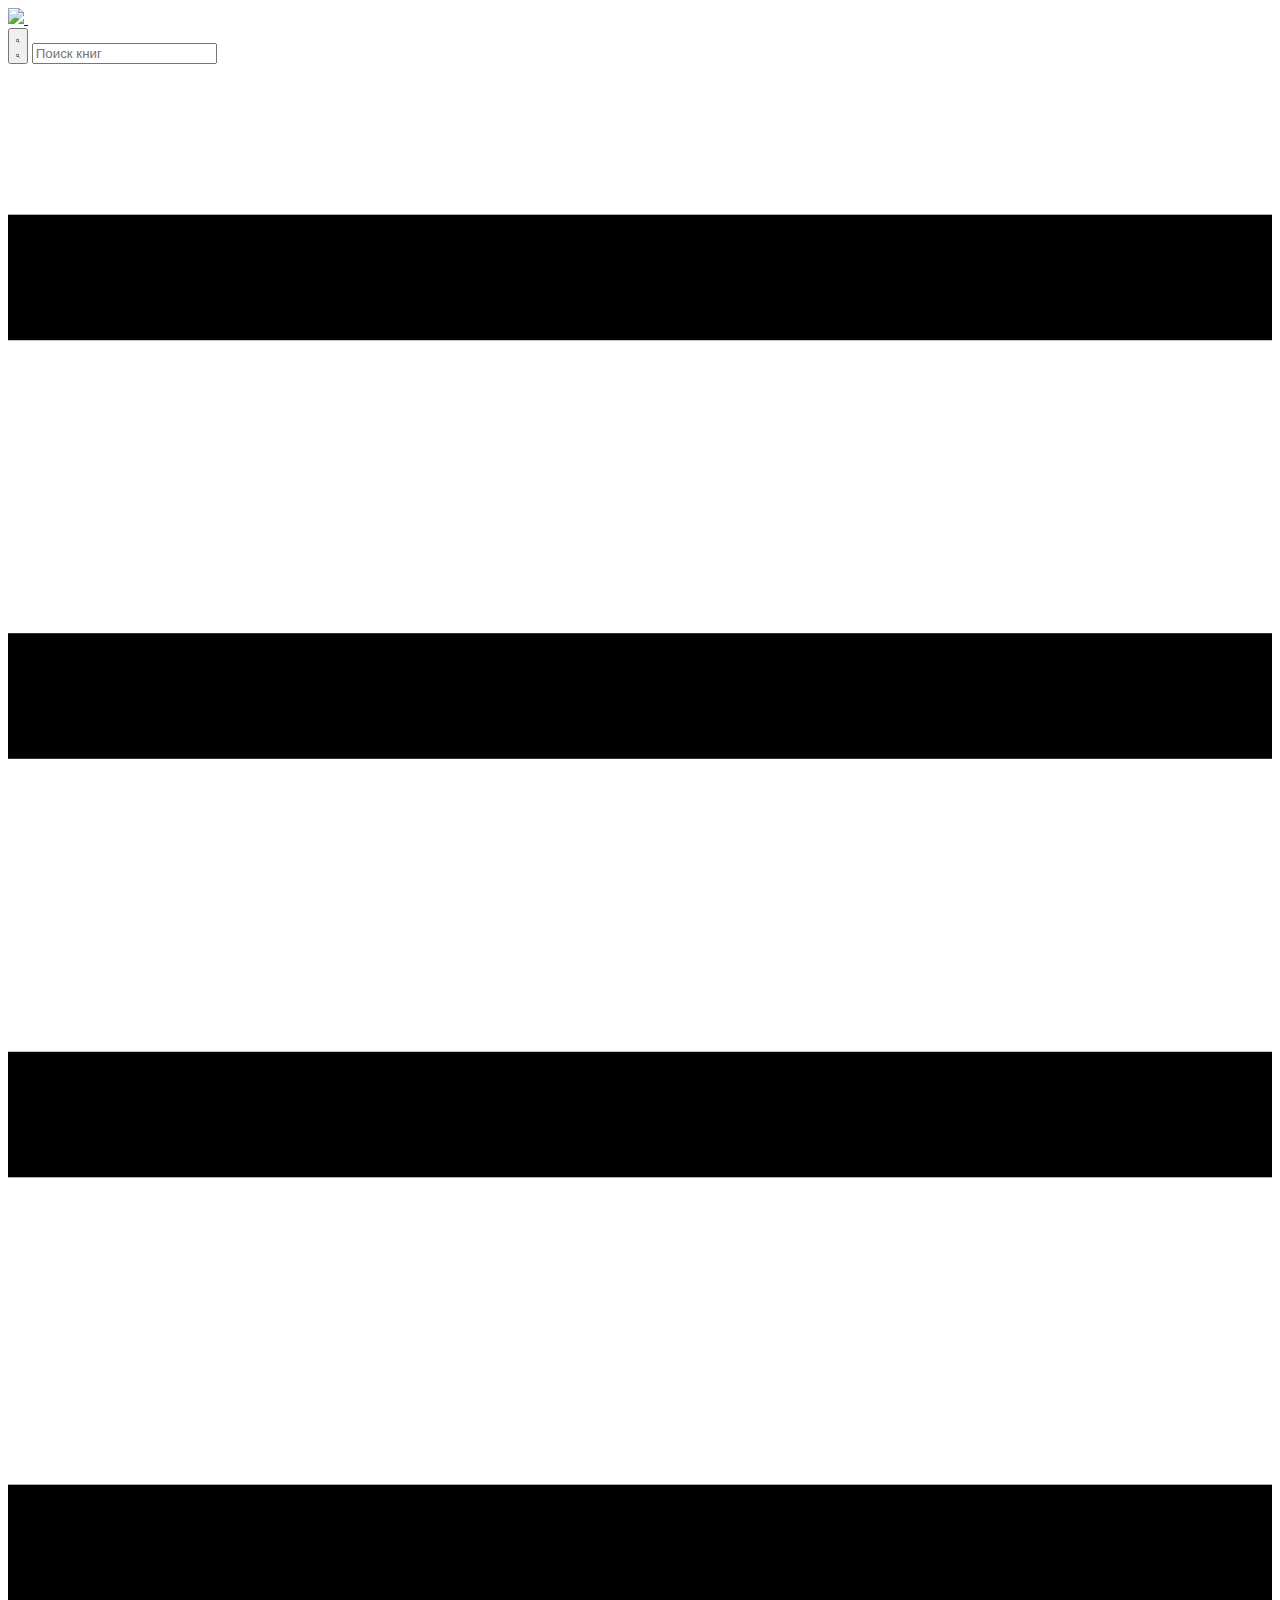
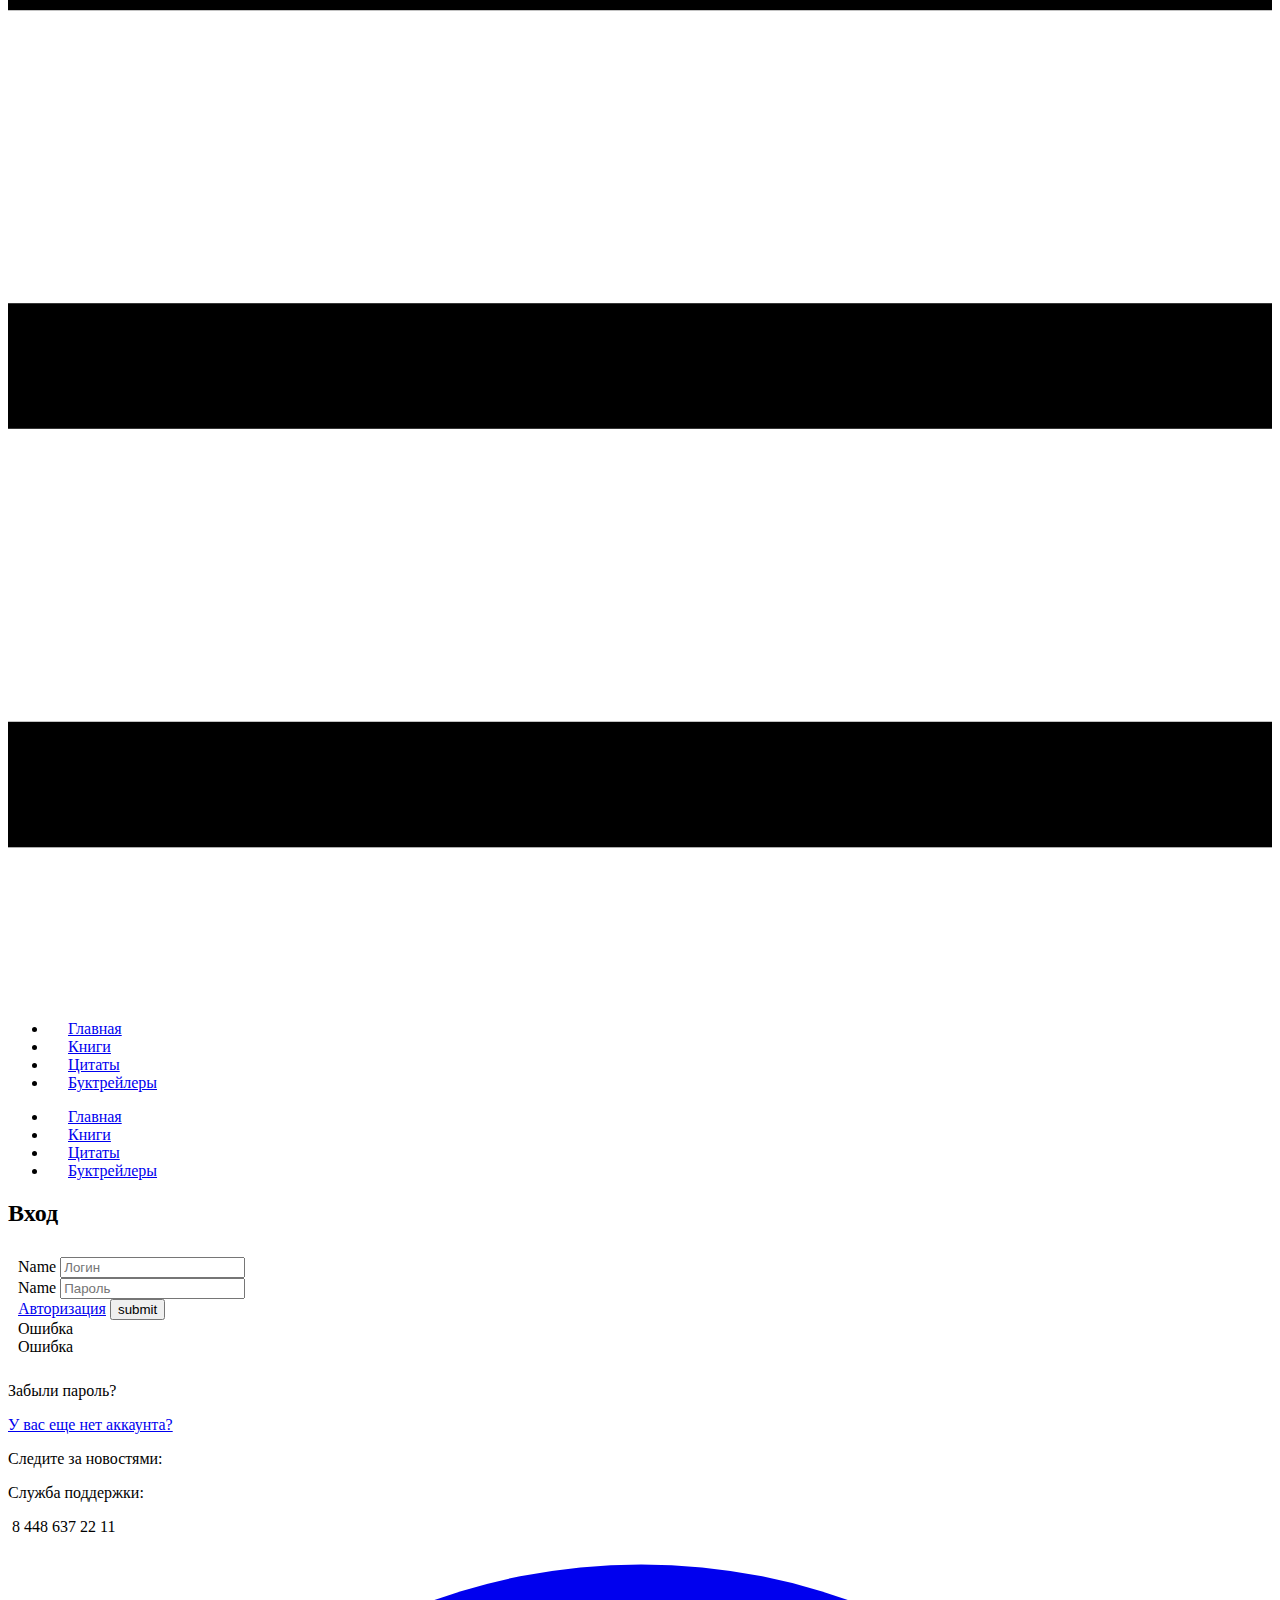
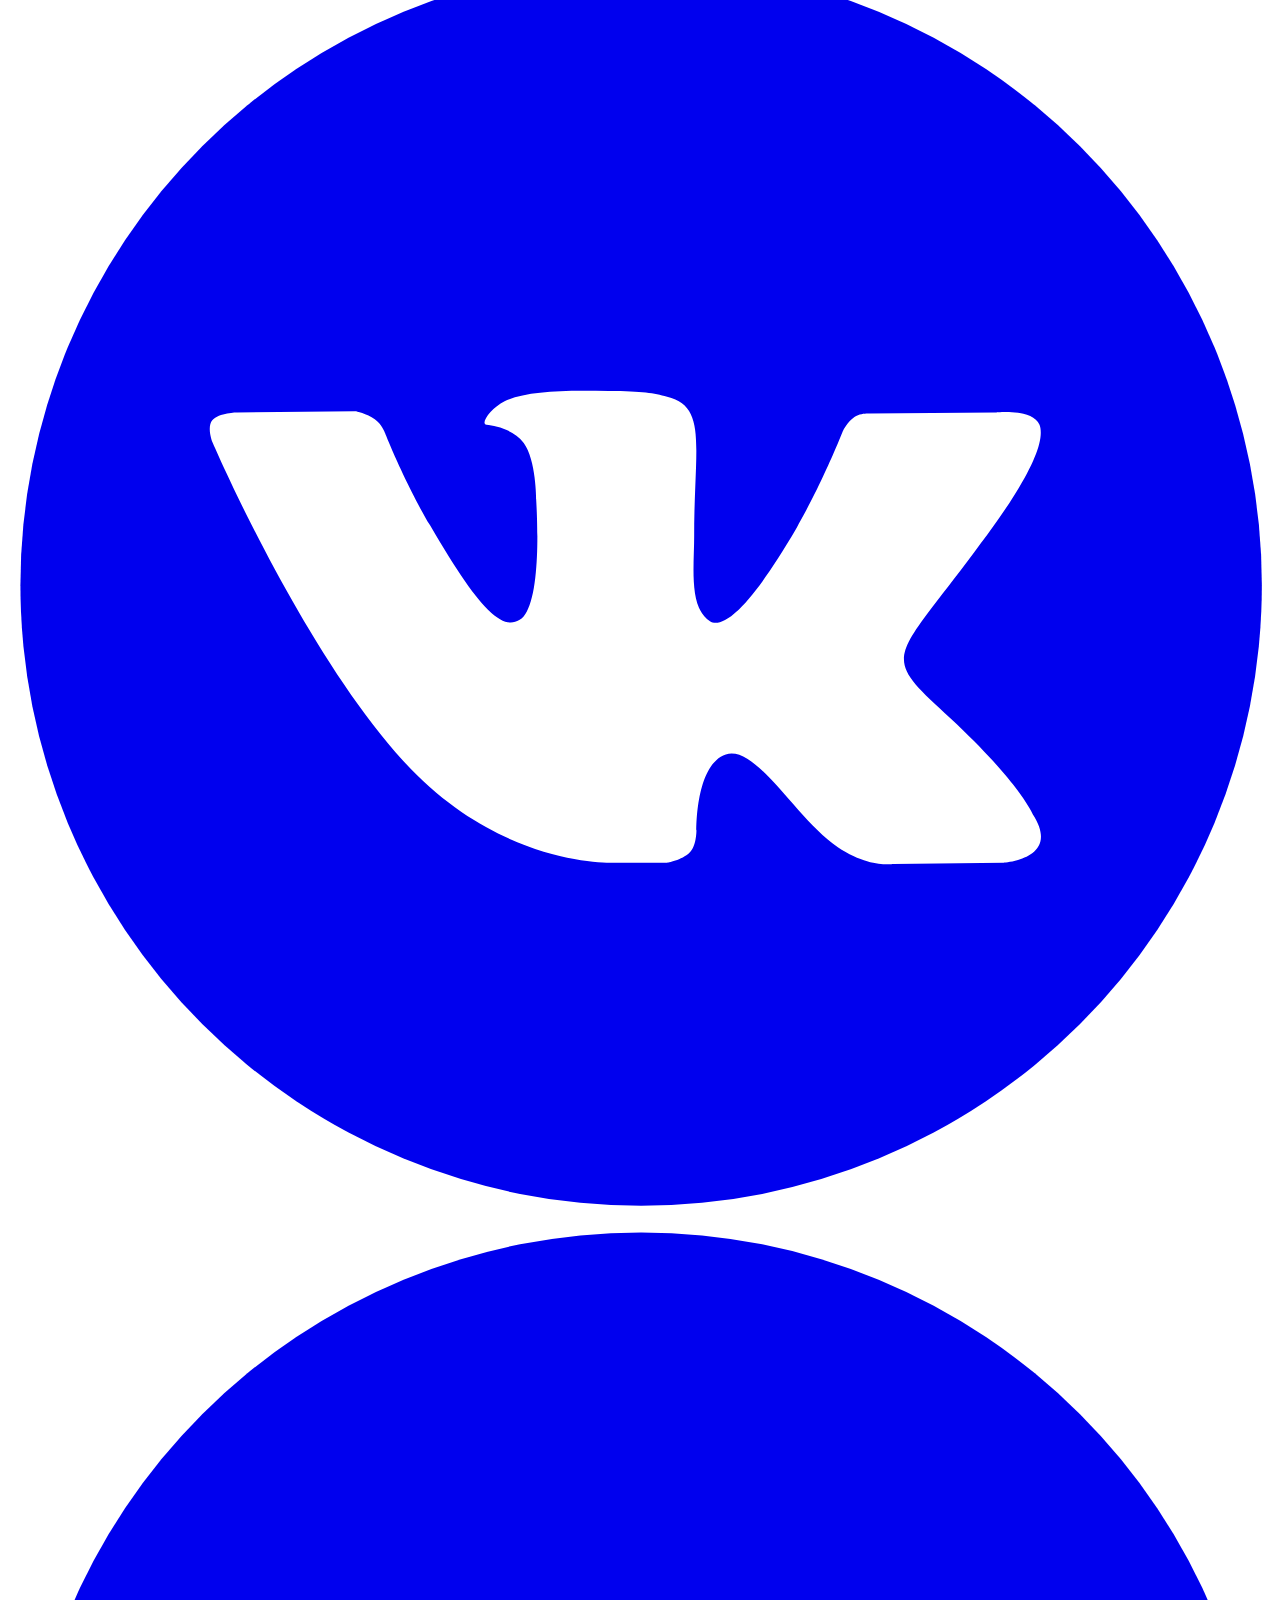
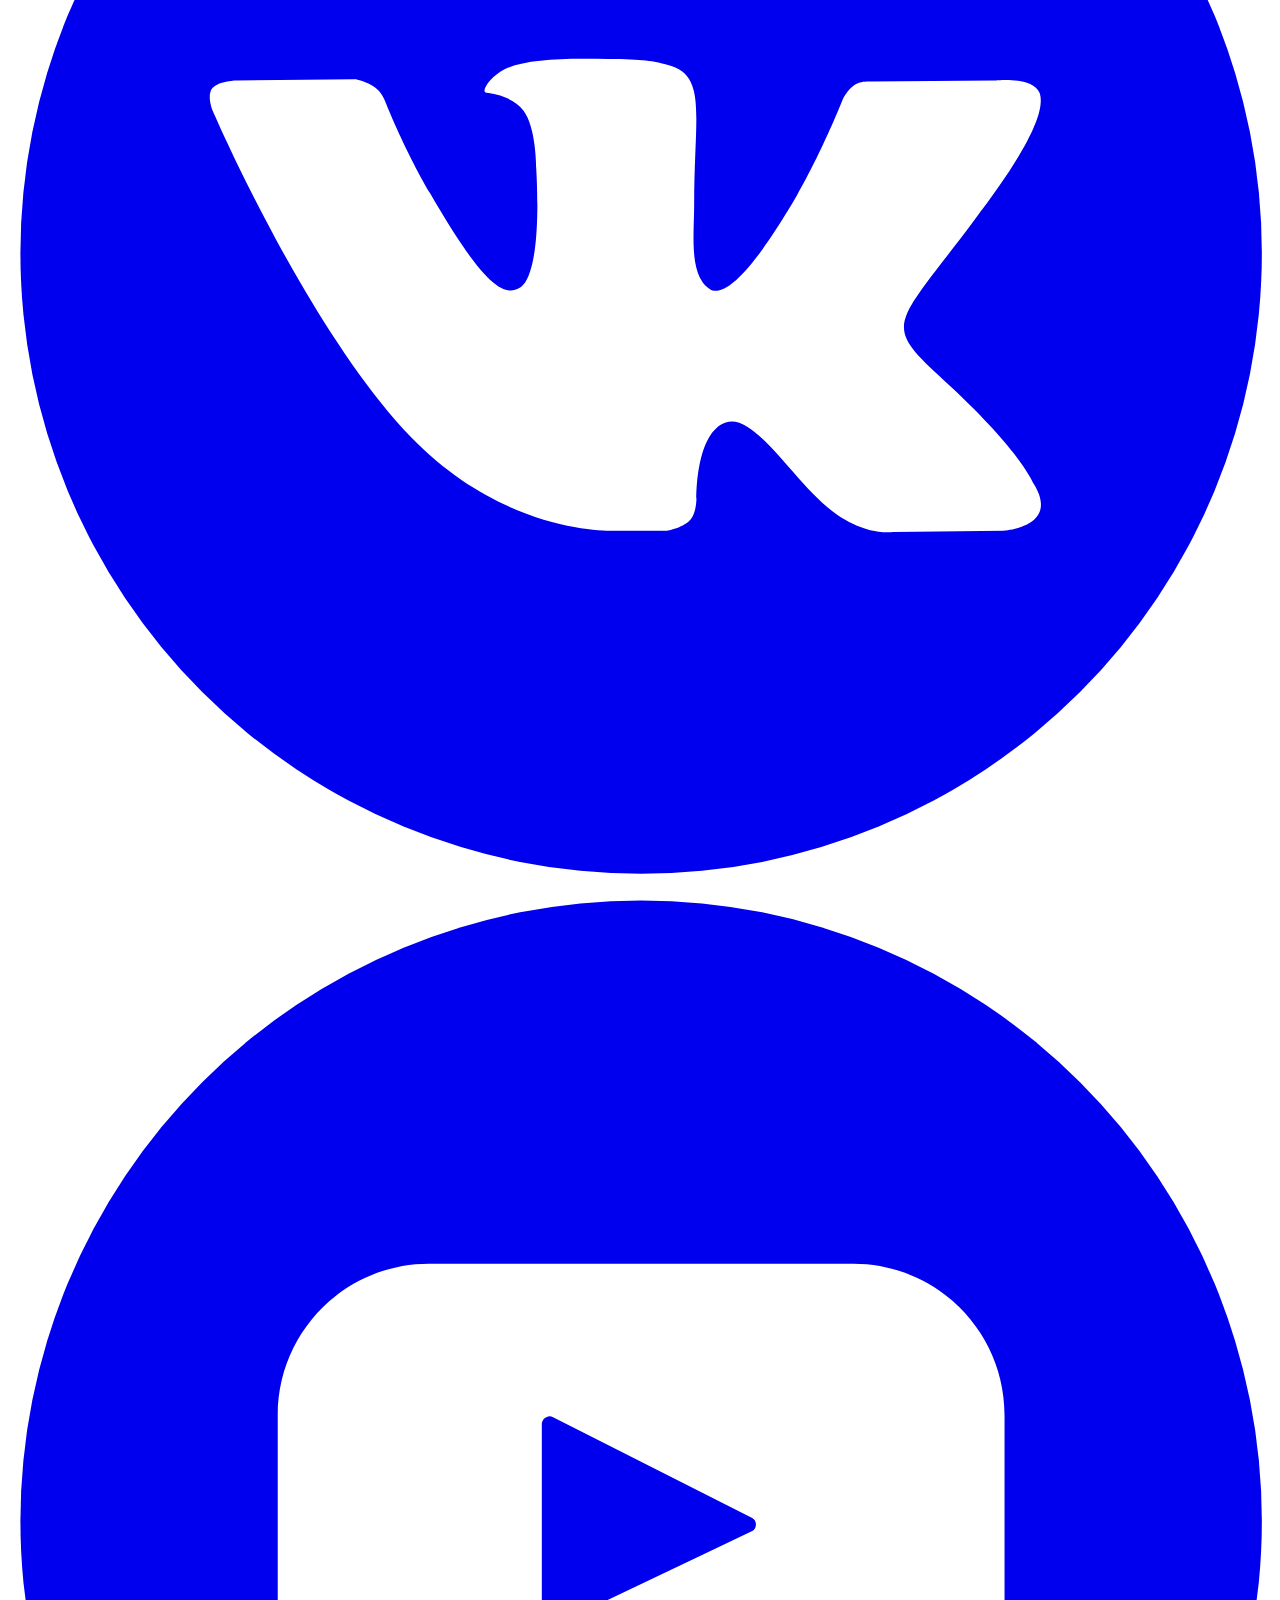
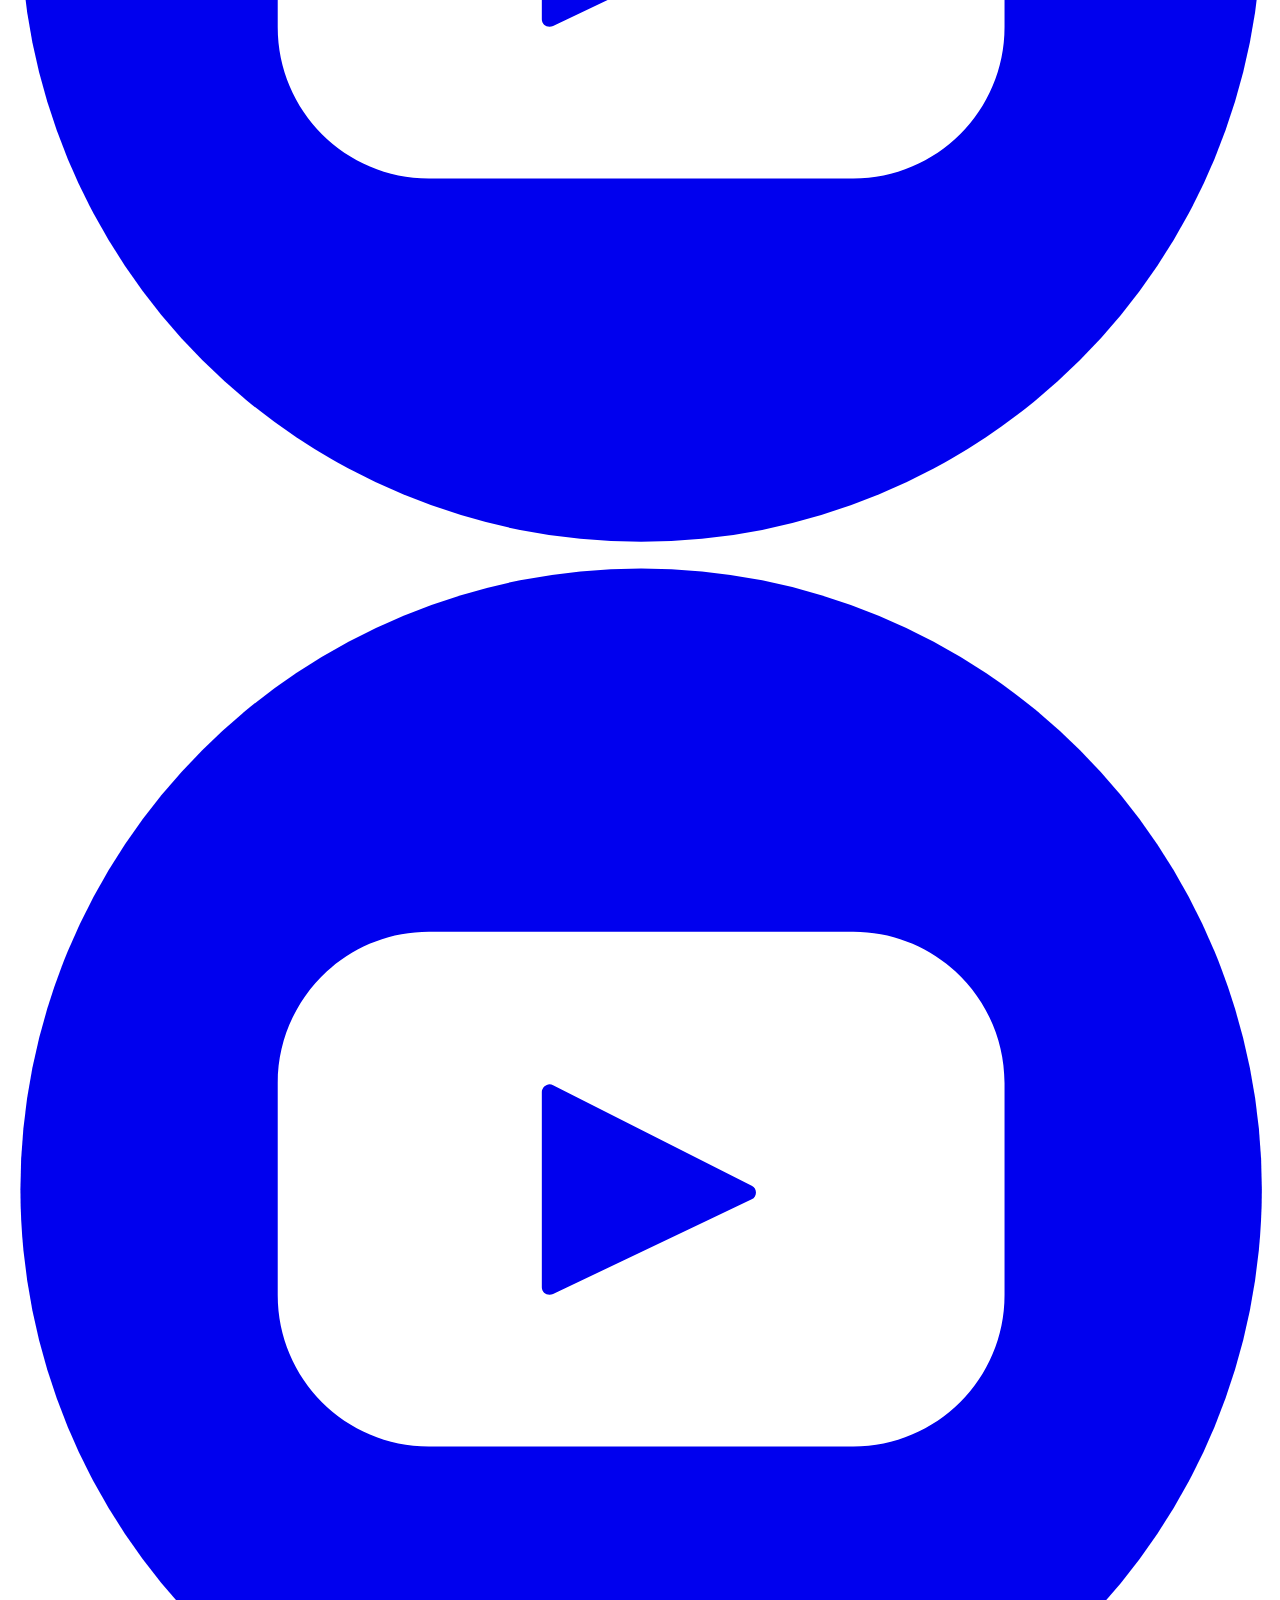
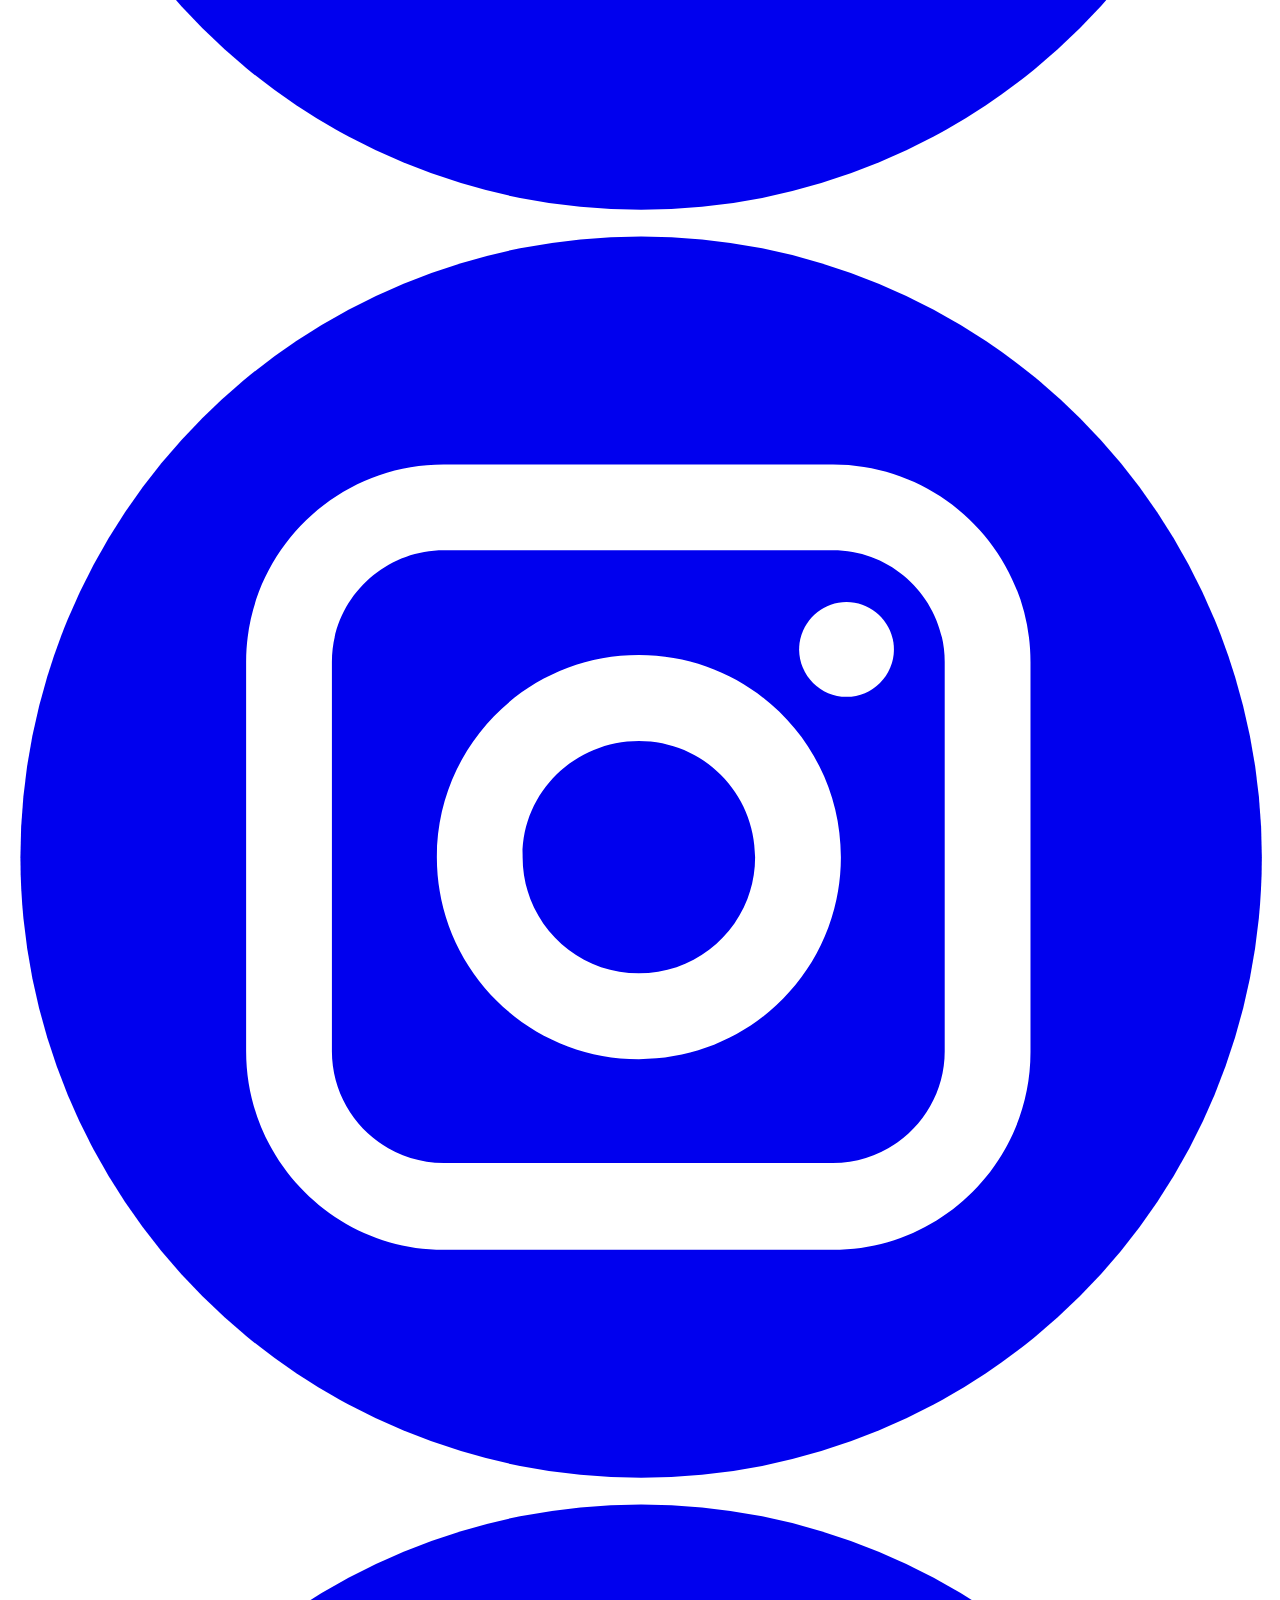
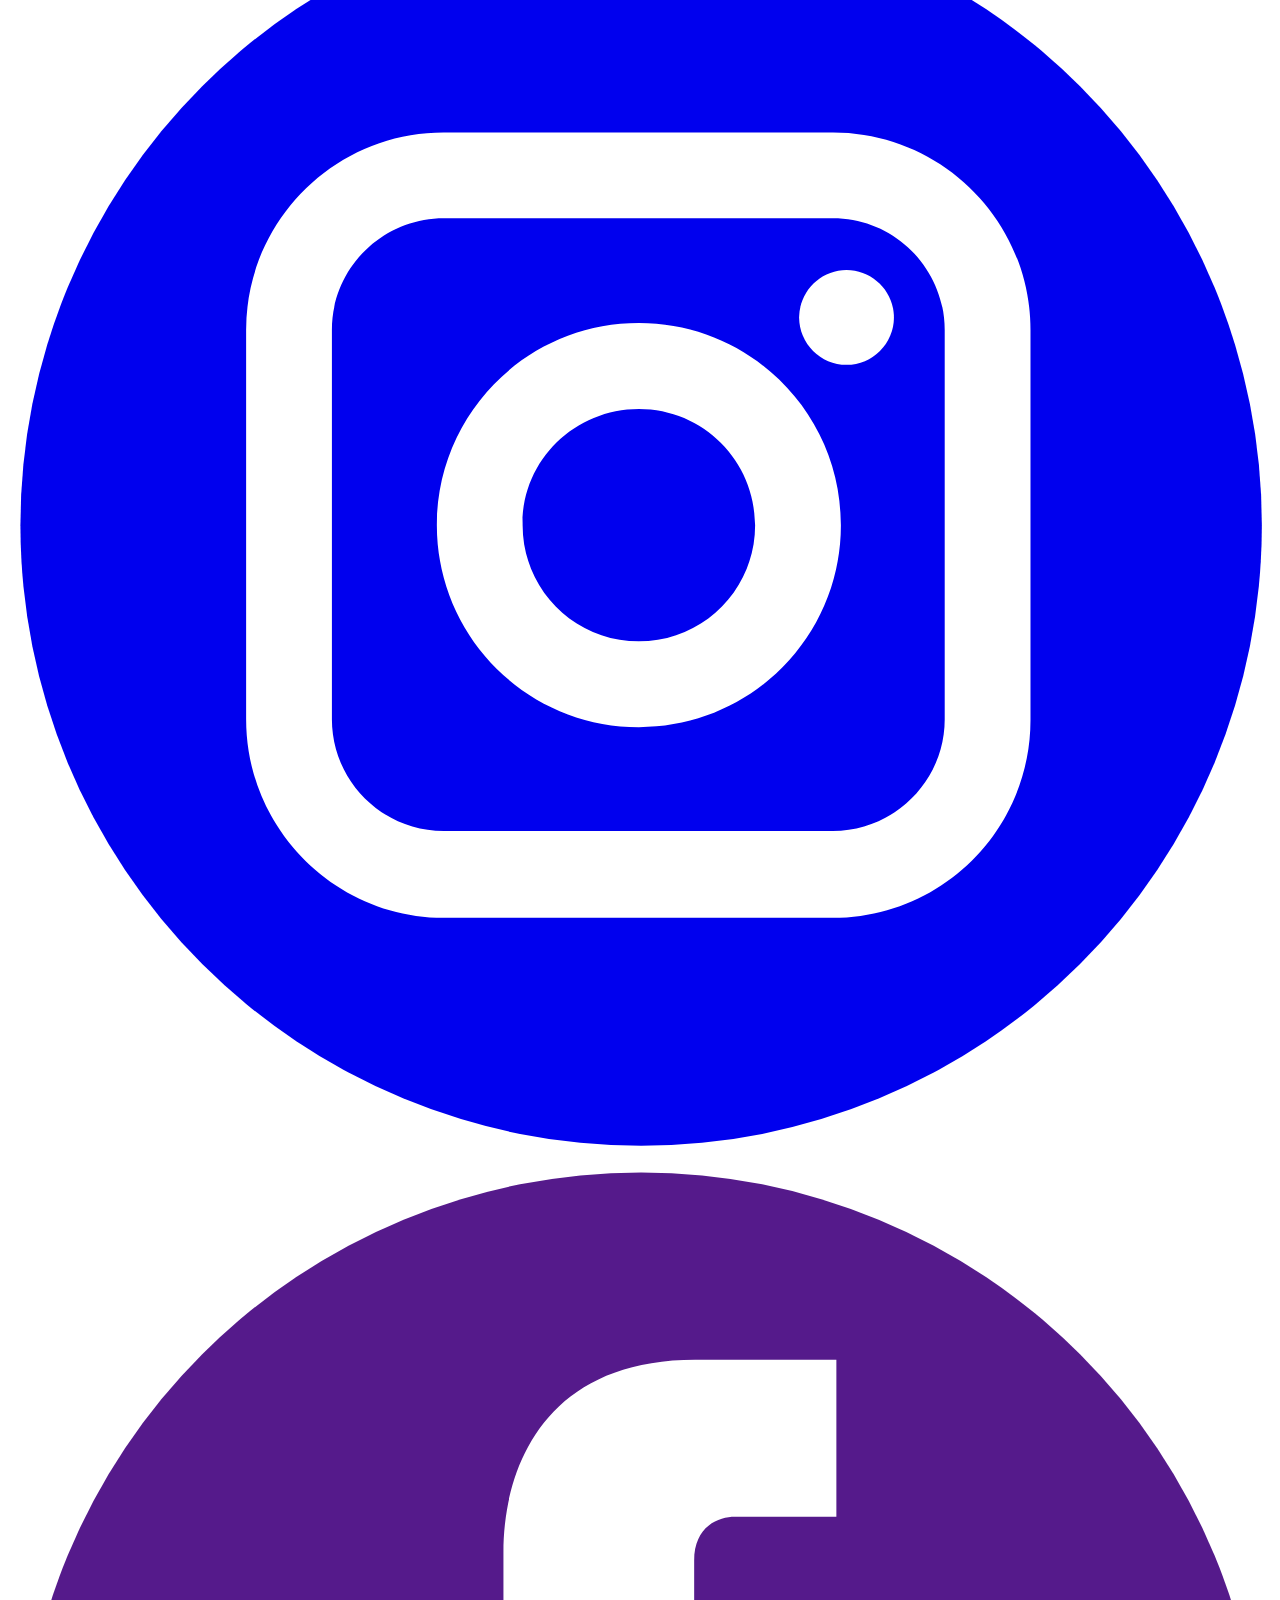
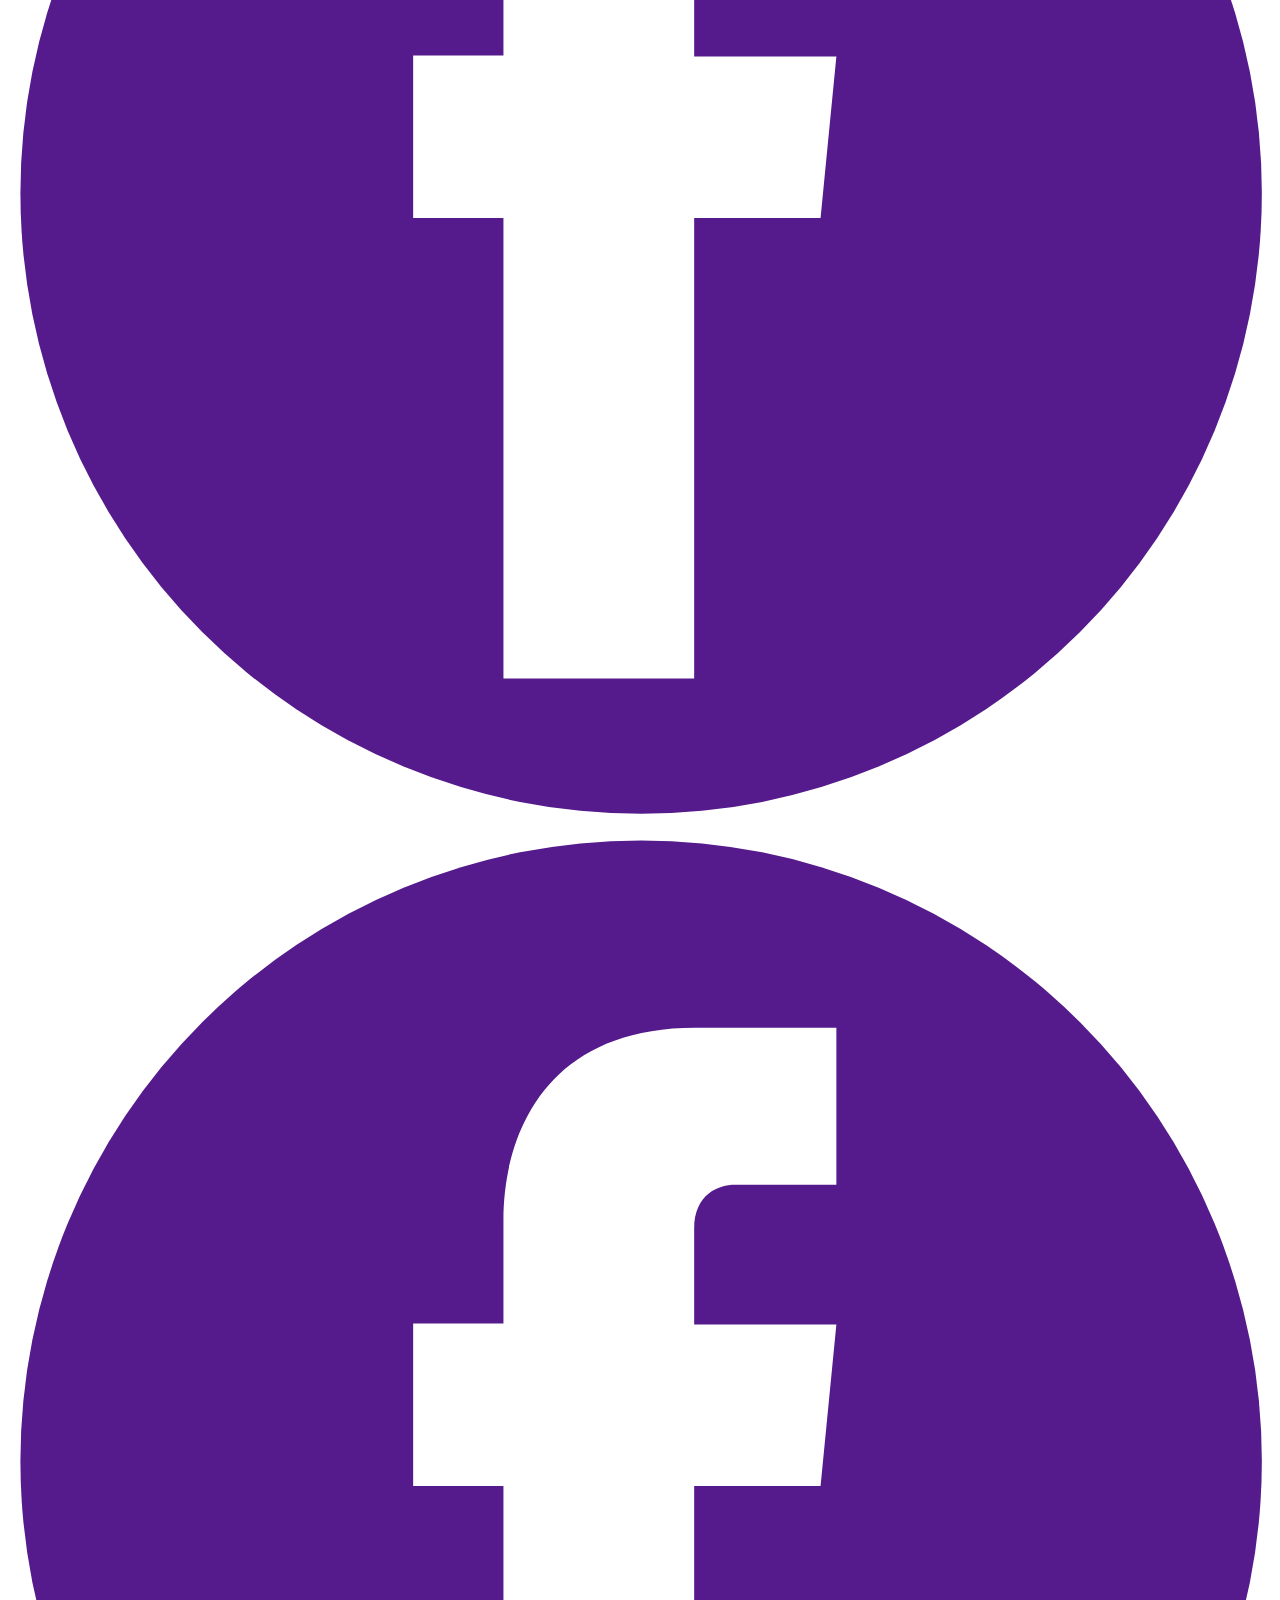
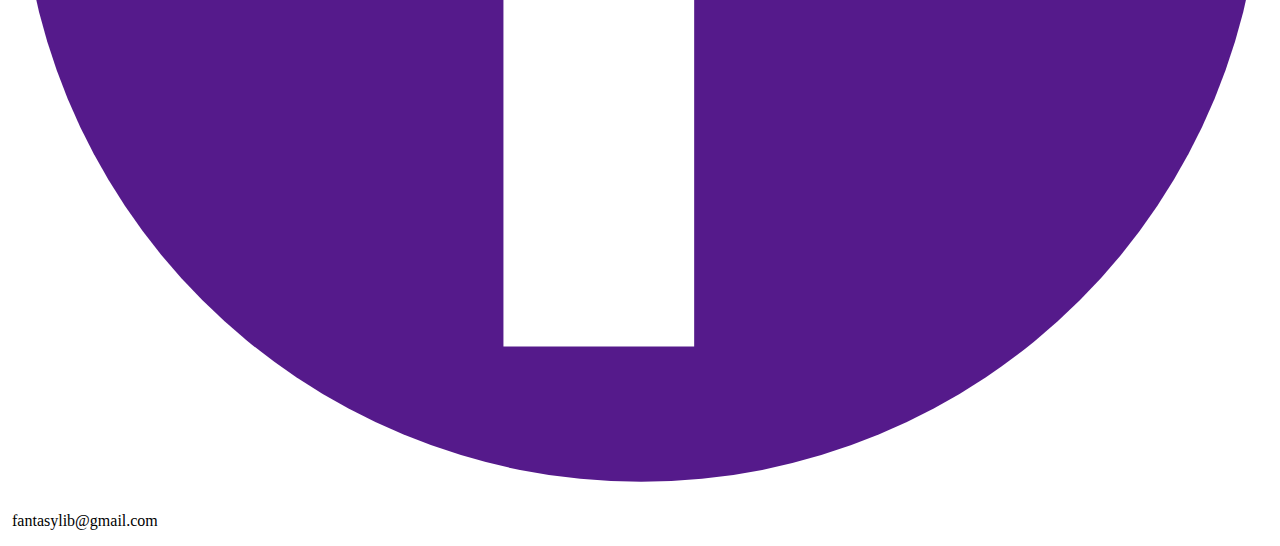
==== site/html/Авторизация.html @ d5498bc8 "Add files via upload" ====
<!DOCTYPE html>
<html style="font-size: 16px;" lang="ru-RU">
  <head>
    <meta name="viewport" content="width=device-width, initial-scale=1.0">
    <meta charset="utf-8">
    <meta name="keywords" content="Вход">
    <meta name="description" content="">
    <meta name="page_type" content="np-template-header-footer-from-plugin">
    <title>Авторизация</title>
    <link rel="stylesheet" href="nicepage.css" media="screen">
<link rel="stylesheet" href="Авторизация.css" media="screen">
    <script class="u-script" type="text/javascript" src="jquery.js" defer=""></script>
    <script class="u-script" type="text/javascript" src="nicepage.js" defer=""></script>
    <meta name="generator" content="Nicepage 4.2.6, nicepage.com">
    <link rel="icon" href="images/favicon1.ico">
    <link id="u-theme-google-font" rel="stylesheet" href="https://fonts.googleapis.com/css?family=Roboto:100,100i,300,300i,400,400i,500,500i,700,700i,900,900i|Open+Sans:300,300i,400,400i,600,600i,700,700i,800,800i">
    
    
    <script type="application/ld+json">{
		"@context": "http://schema.org",
		"@type": "Organization",
		"name": "Site1",
		"logo": "images/LOGO.png",
		"sameAs": [
				"vk.com",
				"youtube.com",
				"https://instagram.com/name"
		]
}</script>
    <meta name="theme-color" content="#478ac9">
    <meta property="og:title" content="Авторизация">
    <meta property="og:description" content="">
    <meta property="og:type" content="website">
  </head>
  <body class="u-body"><header class="u-align-center-xs u-border-1 u-border-black u-clearfix u-grey-5 u-header u-sticky u-sticky-c6a7 u-header" id="sec-0508"><div class="u-clearfix u-sheet u-sheet-1">
        <a href="index.html" data-page-id="1775828742" class="u-image u-logo u-image-1" data-image-width="2100" data-image-height="1500" title="Главная">
          <img src="images/LOGO.png" class="u-logo-image u-logo-image-1">
        </a>
        <img class="u-image u-image-default u-preserve-proportions u-image-2" src="images/user.png" alt="" data-image-width="512" data-image-height="512" data-href="Авторизация.html" data-page-id="108160890">
        <form action="#" method="get" class="u-border-1 u-border-black u-radius-21 u-search u-search-right u-search-1">
          <button class="u-search-button" type="submit">
            <span class="u-search-icon u-spacing-10 u-text-grey-40">
              <svg class="u-svg-link" preserveAspectRatio="xMidYMin slice" viewBox="0 0 56.966 56.966" style=""><use xmlns:xlink="http://www.w3.org/1999/xlink" xlink:href="#svg-b04b"></use></svg>
              <svg xmlns="http://www.w3.org/2000/svg" xmlns:xlink="http://www.w3.org/1999/xlink" version="1.1" id="svg-b04b" x="0px" y="0px" viewBox="0 0 56.966 56.966" style="enable-background:new 0 0 56.966 56.966;" xml:space="preserve" class="u-svg-content"><path d="M55.146,51.887L41.588,37.786c3.486-4.144,5.396-9.358,5.396-14.786c0-12.682-10.318-23-23-23s-23,10.318-23,23  s10.318,23,23,23c4.761,0,9.298-1.436,13.177-4.162l13.661,14.208c0.571,0.593,1.339,0.92,2.162,0.92  c0.779,0,1.518-0.297,2.079-0.837C56.255,54.982,56.293,53.08,55.146,51.887z M23.984,6c9.374,0,17,7.626,17,17s-7.626,17-17,17  s-17-7.626-17-17S14.61,6,23.984,6z"></path><g></g><g></g><g></g><g></g><g></g><g></g><g></g><g></g><g></g><g></g><g></g><g></g><g></g><g></g><g></g></svg>
            </span>
          </button>
          <input class="u-search-input" type="search" name="search" value="" placeholder="Поиск книг">
        </form>
        <nav class="u-align-center u-menu u-menu-dropdown u-nav-spacing-25 u-offcanvas u-menu-1">
          <div class="menu-collapse">
            <a class="u-button-style u-custom-text-active-color u-custom-text-hover-color u-nav-link" href="#" style="padding: 4px 0px; font-size: calc(1em + 8px);">
              <svg class="u-svg-link" preserveAspectRatio="xMidYMin slice" viewBox="0 0 302 302" style=""><use xmlns:xlink="http://www.w3.org/1999/xlink" xlink:href="#svg-7b92"></use></svg>
              <svg xmlns="http://www.w3.org/2000/svg" xmlns:xlink="http://www.w3.org/1999/xlink" version="1.1" id="svg-7b92" x="0px" y="0px" viewBox="0 0 302 302" style="enable-background:new 0 0 302 302;" xml:space="preserve" class="u-svg-content"><g><rect y="36" width="302" height="30"></rect><rect y="236" width="302" height="30"></rect><rect y="136" width="302" height="30"></rect>
</g><g></g><g></g><g></g><g></g><g></g><g></g><g></g><g></g><g></g><g></g><g></g><g></g><g></g><g></g><g></g></svg>
            </a>
          </div>
          <div class="u-custom-menu u-nav-container">
            <ul class="u-custom-font u-heading-font u-nav u-unstyled u-nav-1"><li class="u-nav-item"><a class="u-button-style u-nav-link u-text-active-grey-50 u-text-hover-black" href="index.html" style="padding: 10px 20px;">Главная</a>
</li><li class="u-nav-item"><a class="u-button-style u-nav-link u-text-active-grey-50 u-text-hover-black" href="Книги.html" style="padding: 10px 20px;">Книги</a>
</li><li class="u-nav-item"><a class="u-button-style u-nav-link u-text-active-grey-50 u-text-hover-black" href="Цитаты.html" style="padding: 10px 20px;">Цитаты</a>
</li><li class="u-nav-item"><a class="u-button-style u-nav-link u-text-active-grey-50 u-text-hover-black" href="Буктрейлеры.html" style="padding: 10px 20px;">Буктрейлеры</a>
</li></ul>
          </div>
          <div class="u-custom-menu u-nav-container-collapse">
            <div class="u-align-center u-black u-container-style u-inner-container-layout u-opacity u-opacity-95 u-sidenav">
              <div class="u-inner-container-layout u-sidenav-overflow">
                <div class="u-menu-close"></div>
                <ul class="u-align-center u-nav u-popupmenu-items u-unstyled u-nav-2"><li class="u-nav-item"><a class="u-button-style u-nav-link" href="index.html" style="padding: 10px 20px;">Главная</a>
</li><li class="u-nav-item"><a class="u-button-style u-nav-link" href="Книги.html" style="padding: 10px 20px;">Книги</a>
</li><li class="u-nav-item"><a class="u-button-style u-nav-link" href="Цитаты.html" style="padding: 10px 20px;">Цитаты</a>
</li><li class="u-nav-item"><a class="u-button-style u-nav-link" href="Буктрейлеры.html" style="padding: 10px 20px;">Буктрейлеры</a>
</li></ul>
              </div>
            </div>
            <div class="u-black u-menu-overlay u-opacity u-opacity-70"></div>
          </div>
        </nav>
      </div></header>
    <section class="u-align-center u-clearfix u-white u-section-1" id="sec-eff6">
      <div class="u-clearfix u-sheet u-valign-middle u-sheet-1">
        <h2 class="u-text u-text-default u-text-1">Вход</h2>
        <div class="u-form u-form-1">
          <form action="#" method="POST" class="u-clearfix u-form-spacing-20 u-form-vertical u-inner-form" style="padding: 10px" source="custom" name="form">
            <div class="u-form-group u-form-name">
              <label for="name-3b9a" class="u-form-control-hidden u-label u-label-1">Name</label>
              <input type="text" placeholder="Логин" id="name-3b9a" name="name" class="u-border-2 u-border-black u-border-no-left u-border-no-right u-border-no-top u-input u-input-rectangle u-white u-input-1" required="">
            </div>
            <div class="u-form-group u-form-name">
              <label for="name-3b9a" class="u-form-control-hidden u-label u-label-1">Name</label>
              <input type="text" placeholder="Пароль" id="name-3b9a" name="name" class="u-border-2 u-border-black u-border-no-left u-border-no-right u-border-no-top u-input u-input-rectangle u-white u-input-1" required="">
            </div>
            <div class="u-align-left u-form-group u-form-submit">
              <a href="#" class="u-border-2 u-border-black u-border-hover-black u-btn u-btn-round u-btn-submit u-button-style u-none u-radius-9 u-text-black u-text-hover-black u-btn-1">Авторизация</a>
              <input type="submit" value="submit" class="u-form-control-hidden">
            </div>
            <div class="u-form-send-message u-form-send-success">Ошибка</div>
            <div class="u-form-send-error u-form-send-message">Ошибка</div>
            <input type="hidden" value="" name="recaptchaResponse">
          </form>
        </div>
        <p class="u-text u-text-default u-text-2">Забыли пароль?</p>
        <p class="u-text u-text-default u-text-3">
          <a class="u-active-none u-border-none u-btn u-button-link u-button-style u-hover-none u-none u-text-body-color u-btn-2" href="Регистрация.html" data-page-id="82375061">У вас еще нет аккаунта?</a>
        </p>
      </div>
    </section>
    
    
    <footer class="u-align-center u-border-1 u-border-black u-clearfix u-footer u-grey-5 u-footer" id="sec-99ae"><div class="u-clearfix u-sheet u-sheet-1">
        <p class="u-small-text u-text u-text-variant u-text-1">Следите за новостями:</p>
        <p class="u-small-text u-text u-text-variant u-text-2">Служба поддержки:</p>
        <p class="u-small-text u-text u-text-variant u-text-3"><span class="u-file-icon u-icon u-text-black"><img src="images/4.png" alt=""></span>&nbsp;8 448 637 22 11
        </p>
        <div class="u-social-icons u-spacing-10 u-social-icons-1">
          <a class="u-social-url" target="_blank" data-type="VK" title="VK" href="vk.com"><span class="u-icon u-social-icon u-social-vk u-icon-2"><svg class="u-svg-link" preserveAspectRatio="xMidYMin slice" viewBox="0 0 112 112" style=""><use xmlns:xlink="http://www.w3.org/1999/xlink" xlink:href="#svg-324f"></use></svg><svg class="u-svg-content" viewBox="0 0 112 112" x="0" y="0" id="svg-324f"><circle fill="currentColor" class="st0" cx="56.1" cy="56.1" r="55"></circle><path fill="#FFFFFF" d="M88.2,80.7l-9.8,0.1c0,0-2.1,0.4-4.9-1.5c-3.7-2.5-7.2-9.1-9.9-8.2C60.9,72,61,77.9,61,77.9s0,1.3-0.6,1.9
            c-0.7,0.7-2,0.9-2,0.9H54c0,0-9.7,0.6-18.3-8.3c-9.3-9.7-17.6-29-17.6-29s-0.5-1.3,0-1.9c0.6-0.7,2.2-0.7,2.2-0.7l10.5-0.1
            c0,0,1,0.2,1.7,0.7c0.6,0.4,0.9,1.2,0.9,1.2s1.7,4.3,4,8.2c4.4,7.6,6.4,9.3,7.9,8.4c2.2-1.2,1.5-10.7,1.5-10.7s0-3.5-1.1-5
            c-0.9-1.2-2.5-1.5-3.3-1.6c-0.6-0.1,0.4-1.5,1.6-2.1c1.9-0.9,5.2-1,9.2-0.9c3.1,0,4,0.2,5.2,0.5c3.6,0.9,2.4,4.3,2.4,12.4
            c0,2.6-0.5,6.3,1.4,7.5c0.8,0.5,2.8,0.1,7.7-8.3c2.3-4,4.1-8.6,4.1-8.6s0.4-0.8,1-1.2s1.4-0.3,1.4-0.3l11.1-0.1c0,0,3.3-0.4,3.9,1.1
            c0.6,1.6-1.2,5.3-5.8,11.3c-7.4,9.9-8.3,9-2.1,14.7c5.9,5.5,7.1,8.1,7.3,8.5C93.4,80.4,88.2,80.7,88.2,80.7z"></path></svg></span>
          </a>
          <a class="u-social-url" target="_blank" data-type="YouTube" title="YouTube" href="youtube.com"><span class="u-icon u-social-icon u-social-youtube u-icon-3"><svg class="u-svg-link" preserveAspectRatio="xMidYMin slice" viewBox="0 0 112 112" style=""><use xmlns:xlink="http://www.w3.org/1999/xlink" xlink:href="#svg-bf79"></use></svg><svg class="u-svg-content" viewBox="0 0 112 112" x="0" y="0" id="svg-bf79"><circle fill="currentColor" cx="56.1" cy="56.1" r="55"></circle><path fill="#FFFFFF" d="M74.9,33.3H37.3c-7.4,0-13.4,6-13.4,13.4v18.8c0,7.4,6,13.4,13.4,13.4h37.6c7.4,0,13.4-6,13.4-13.4V46.7 C88.3,39.3,82.3,33.3,74.9,33.3L74.9,33.3z M65.9,57l-17.6,8.4c-0.5,0.2-1-0.1-1-0.6V47.5c0-0.5,0.6-0.9,1-0.6l17.6,8.9 C66.4,56,66.4,56.8,65.9,57L65.9,57z"></path></svg></span>
          </a>
          <a class="u-social-url" title="instagram" target="_blank" href="https://instagram.com/name"><span class="u-icon u-social-icon u-social-instagram u-icon-4"><svg class="u-svg-link" preserveAspectRatio="xMidYMin slice" viewBox="0 0 112 112" style=""><use xmlns:xlink="http://www.w3.org/1999/xlink" xlink:href="#svg-da2d"></use></svg><svg class="u-svg-content" viewBox="0 0 112 112" x="0" y="0" id="svg-da2d"><circle fill="currentColor" cx="56.1" cy="56.1" r="55"></circle><path fill="#FFFFFF" d="M55.9,38.2c-9.9,0-17.9,8-17.9,17.9C38,66,46,74,55.9,74c9.9,0,17.9-8,17.9-17.9C73.8,46.2,65.8,38.2,55.9,38.2
z M55.9,66.4c-5.7,0-10.3-4.6-10.3-10.3c-0.1-5.7,4.6-10.3,10.3-10.3c5.7,0,10.3,4.6,10.3,10.3C66.2,61.8,61.6,66.4,55.9,66.4z"></path><path fill="#FFFFFF" d="M74.3,33.5c-2.3,0-4.2,1.9-4.2,4.2s1.9,4.2,4.2,4.2s4.2-1.9,4.2-4.2S76.6,33.5,74.3,33.5z"></path><path fill="#FFFFFF" d="M73.1,21.3H38.6c-9.7,0-17.5,7.9-17.5,17.5v34.5c0,9.7,7.9,17.6,17.5,17.6h34.5c9.7,0,17.5-7.9,17.5-17.5V38.8
C90.6,29.1,82.7,21.3,73.1,21.3z M83,73.3c0,5.5-4.5,9.9-9.9,9.9H38.6c-5.5,0-9.9-4.5-9.9-9.9V38.8c0-5.5,4.5-9.9,9.9-9.9h34.5
c5.5,0,9.9,4.5,9.9,9.9V73.3z"></path></svg></span>
          </a>
          <a class="u-social-url" target="_blank" data-type="Facebook" title="Facebook" href=""><span class="u-icon u-social-facebook u-social-icon u-icon-5"><svg class="u-svg-link" preserveAspectRatio="xMidYMin slice" viewBox="0 0 112 112" style=""><use xmlns:xlink="http://www.w3.org/1999/xlink" xlink:href="#svg-9c53"></use></svg><svg class="u-svg-content" viewBox="0 0 112 112" x="0" y="0" id="svg-9c53"><circle fill="currentColor" cx="56.1" cy="56.1" r="55"></circle><path fill="#FFFFFF" d="M73.5,31.6h-9.1c-1.4,0-3.6,0.8-3.6,3.9v8.5h12.6L72,58.3H60.8v40.8H43.9V58.3h-8V43.9h8v-9.2
            c0-6.7,3.1-17,17-17h12.5v13.9H73.5z"></path></svg></span>
          </a>
        </div>
        <p class="u-small-text u-text u-text-variant u-text-4"><span class="u-file-icon u-icon u-icon-6"><img src="images/95645.png" alt=""></span>&nbsp;fantasylib@gmail.com
        </p>
      </div></footer>
  </body>
</html>
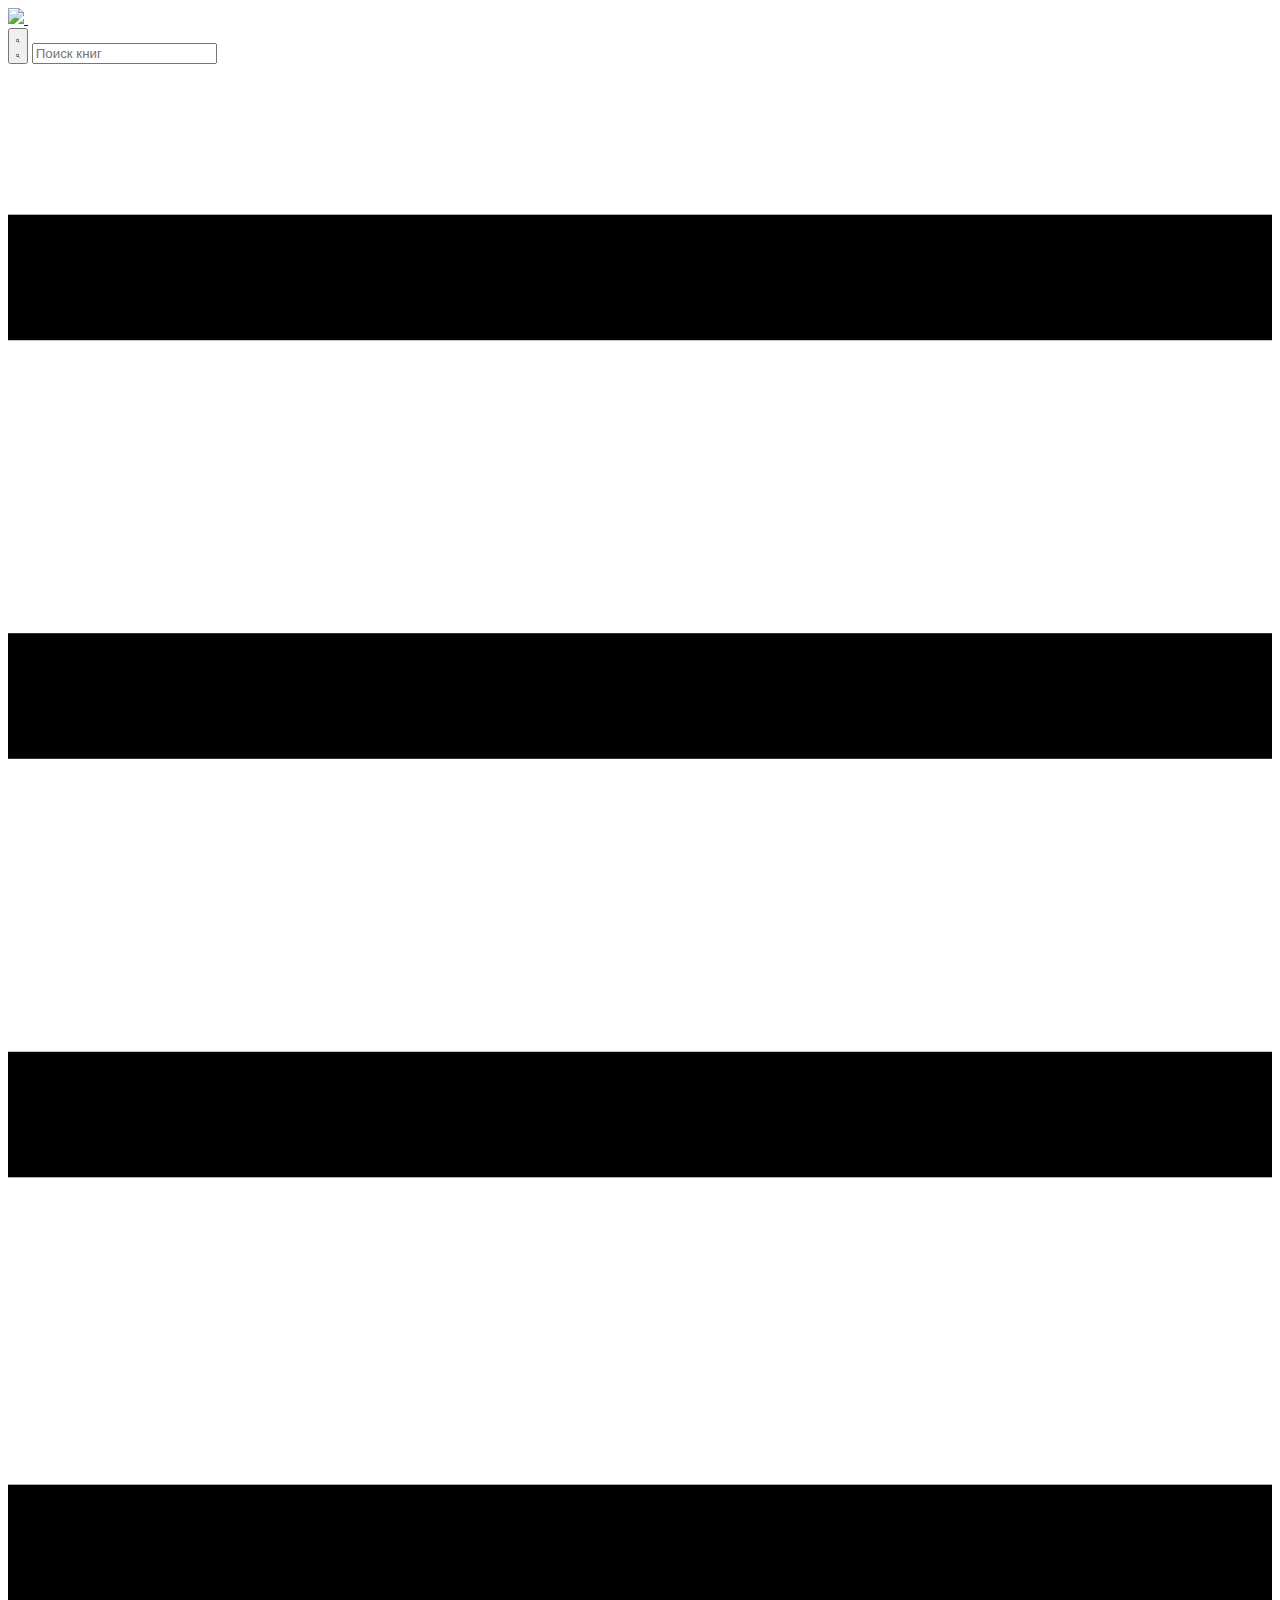
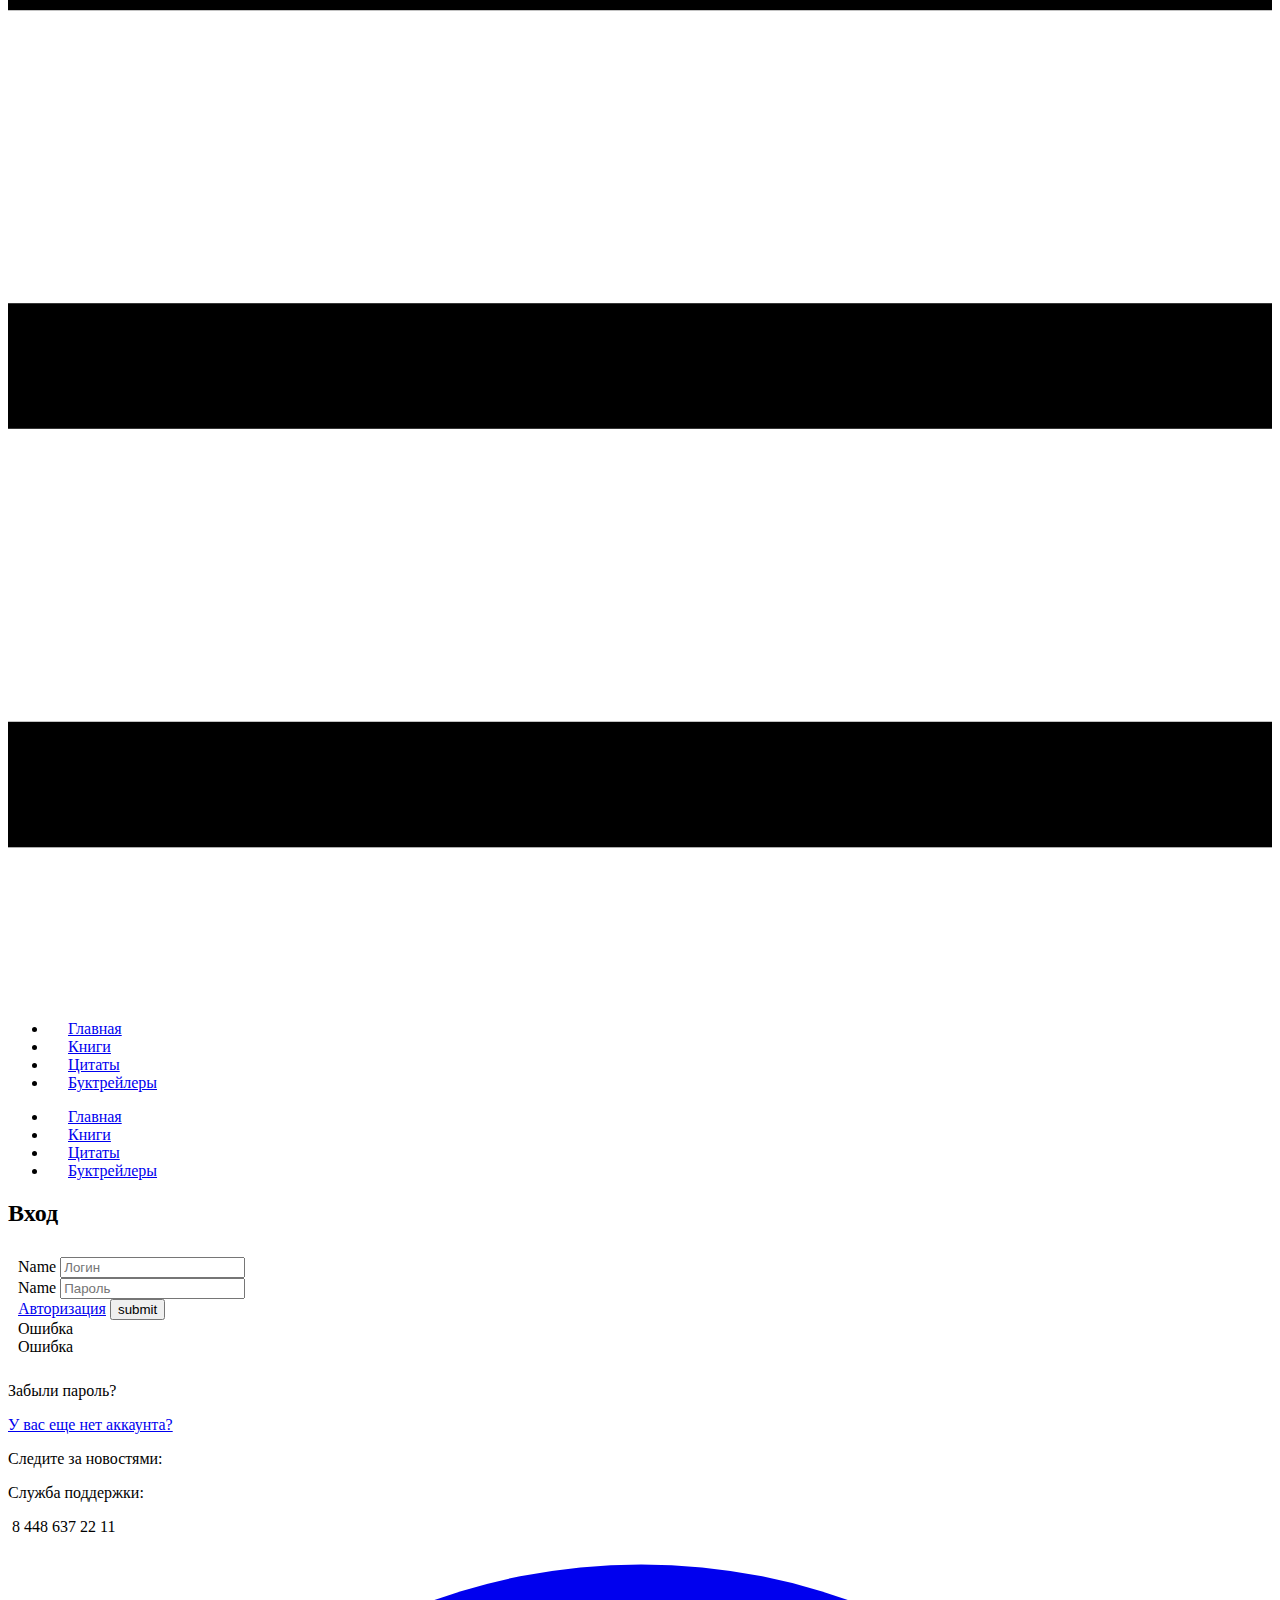
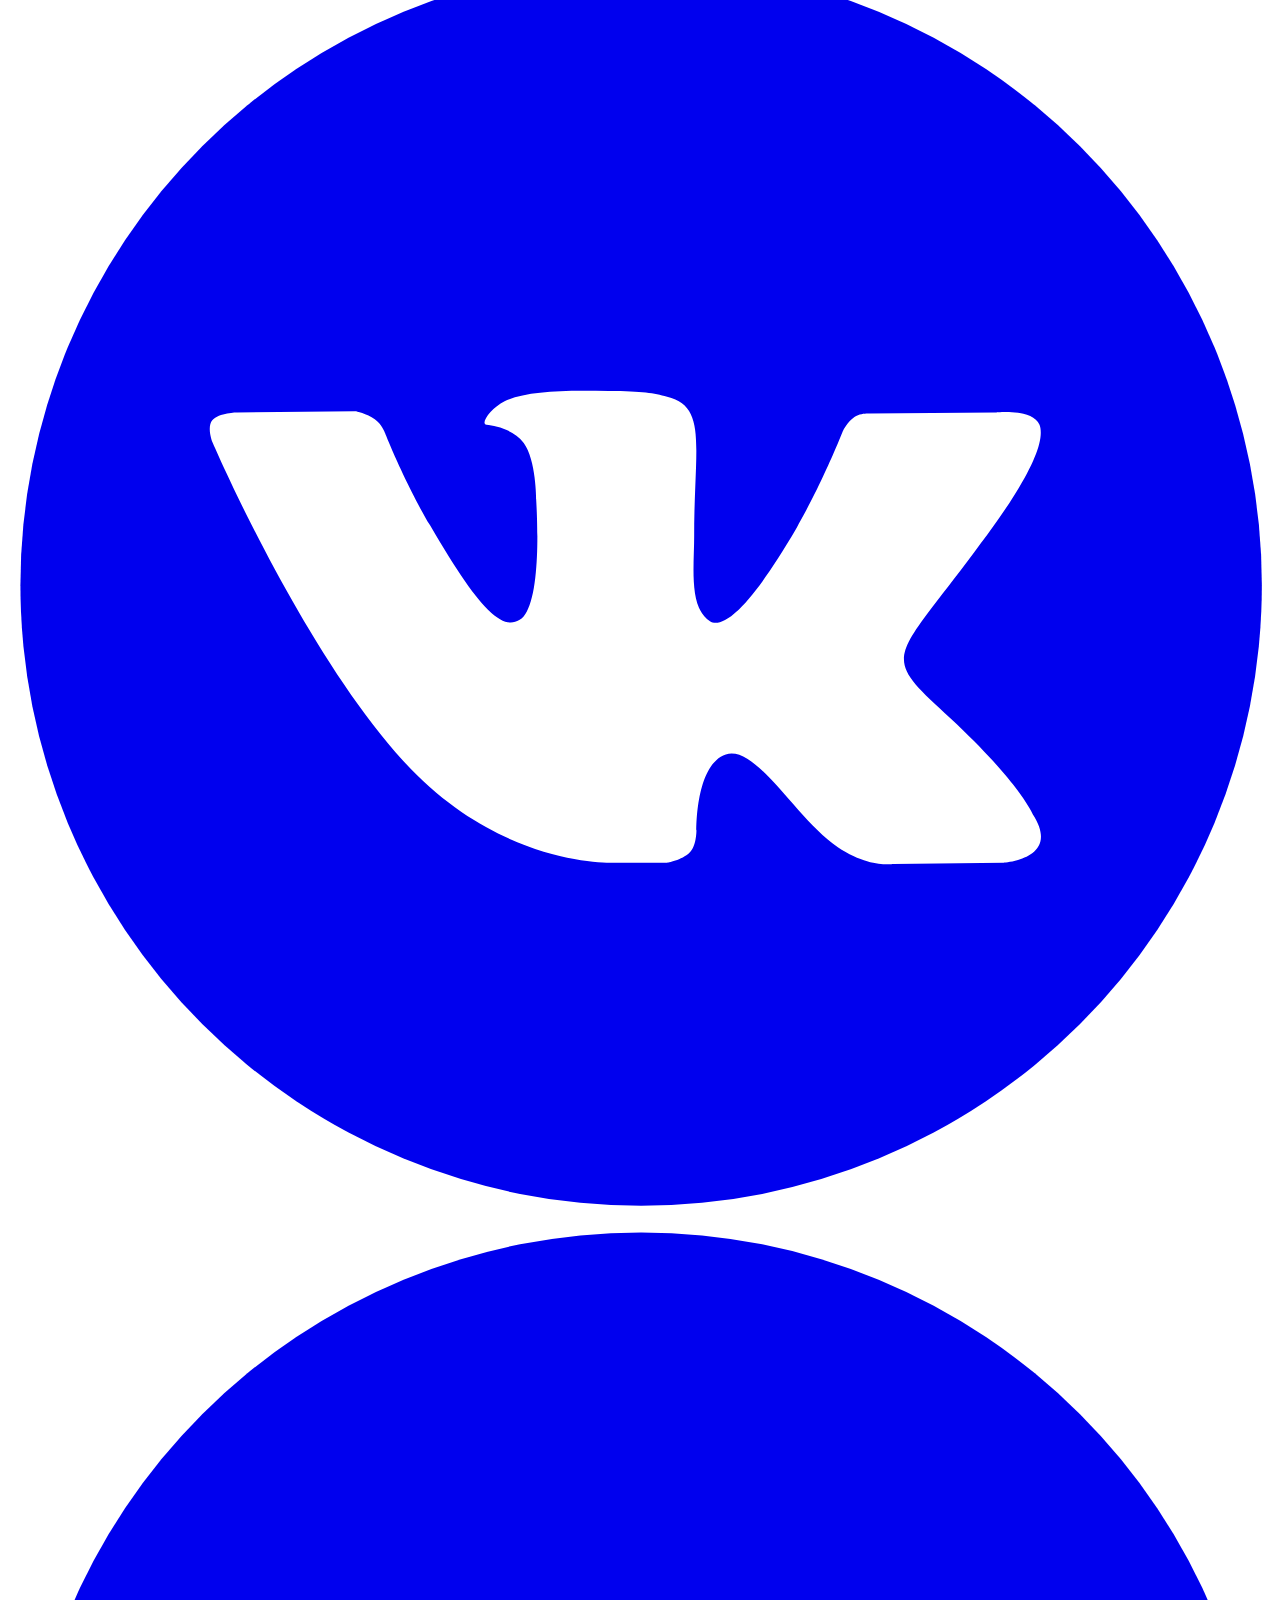
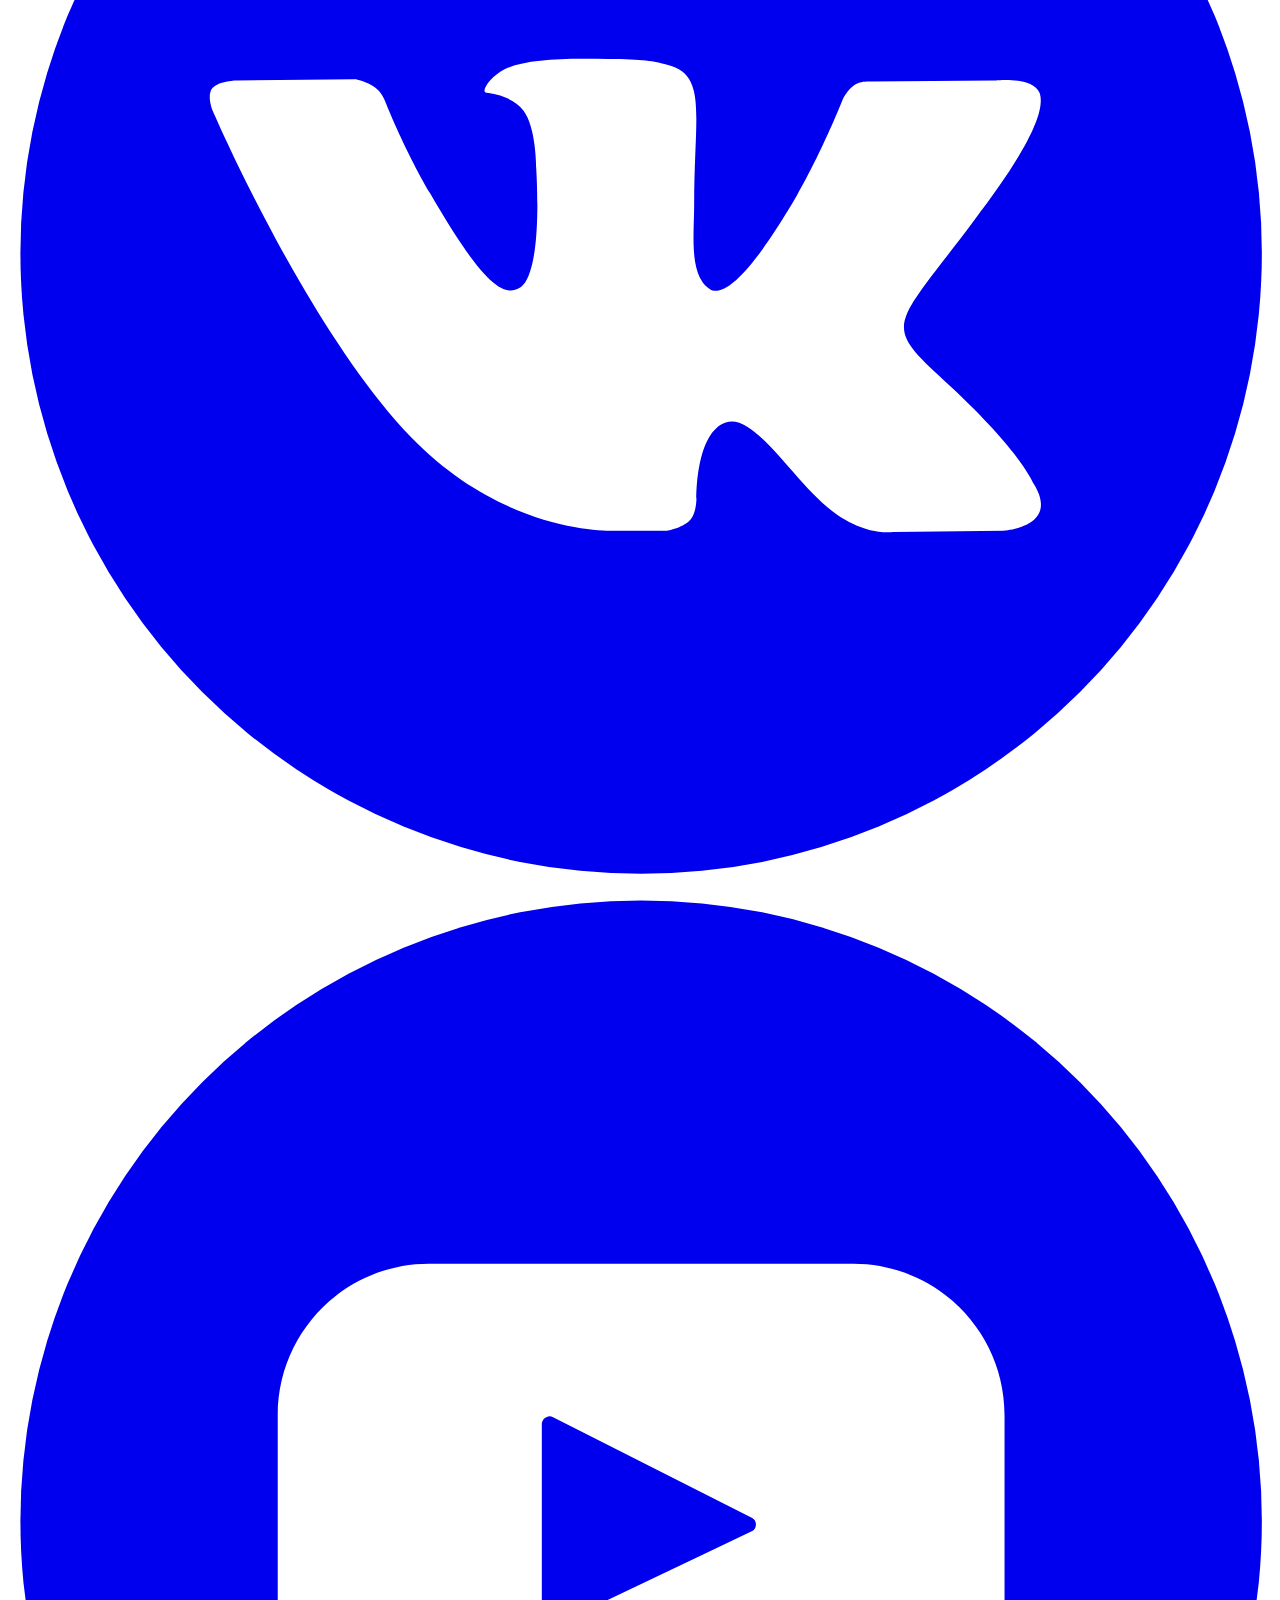
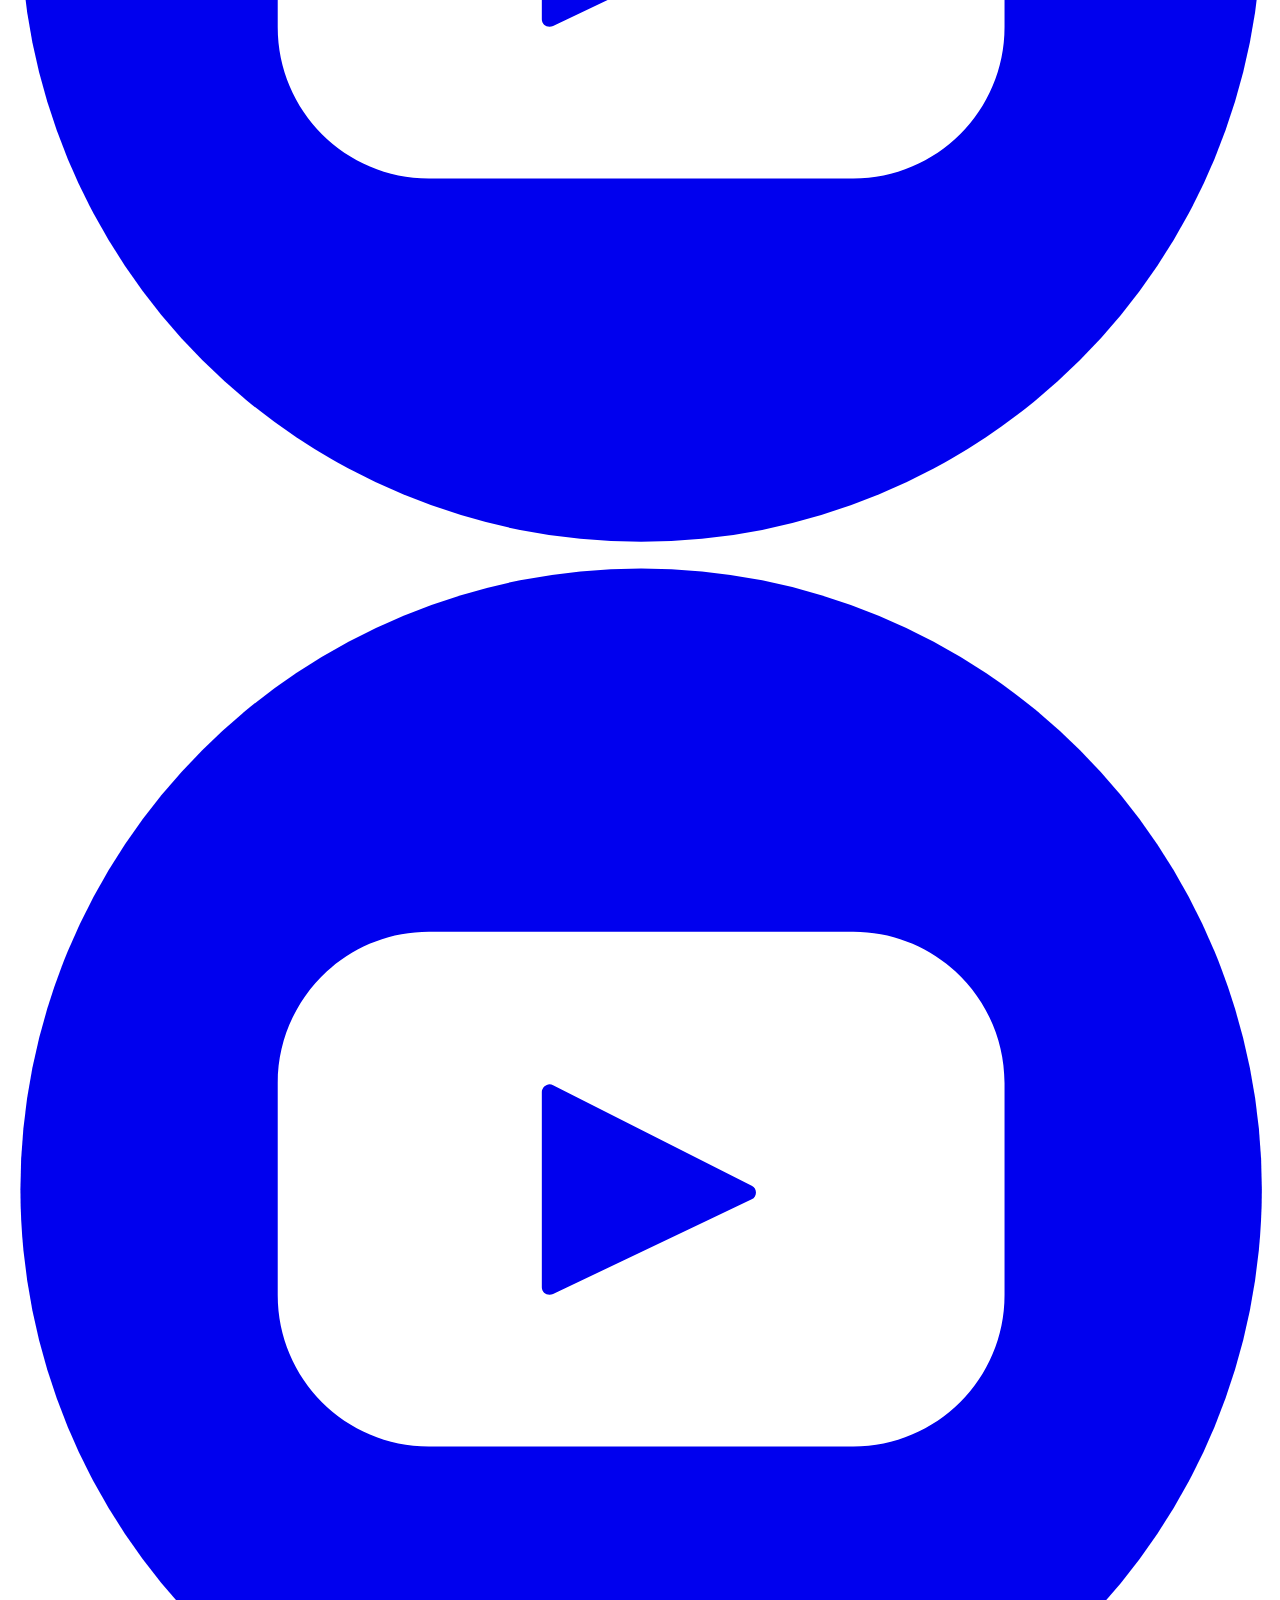
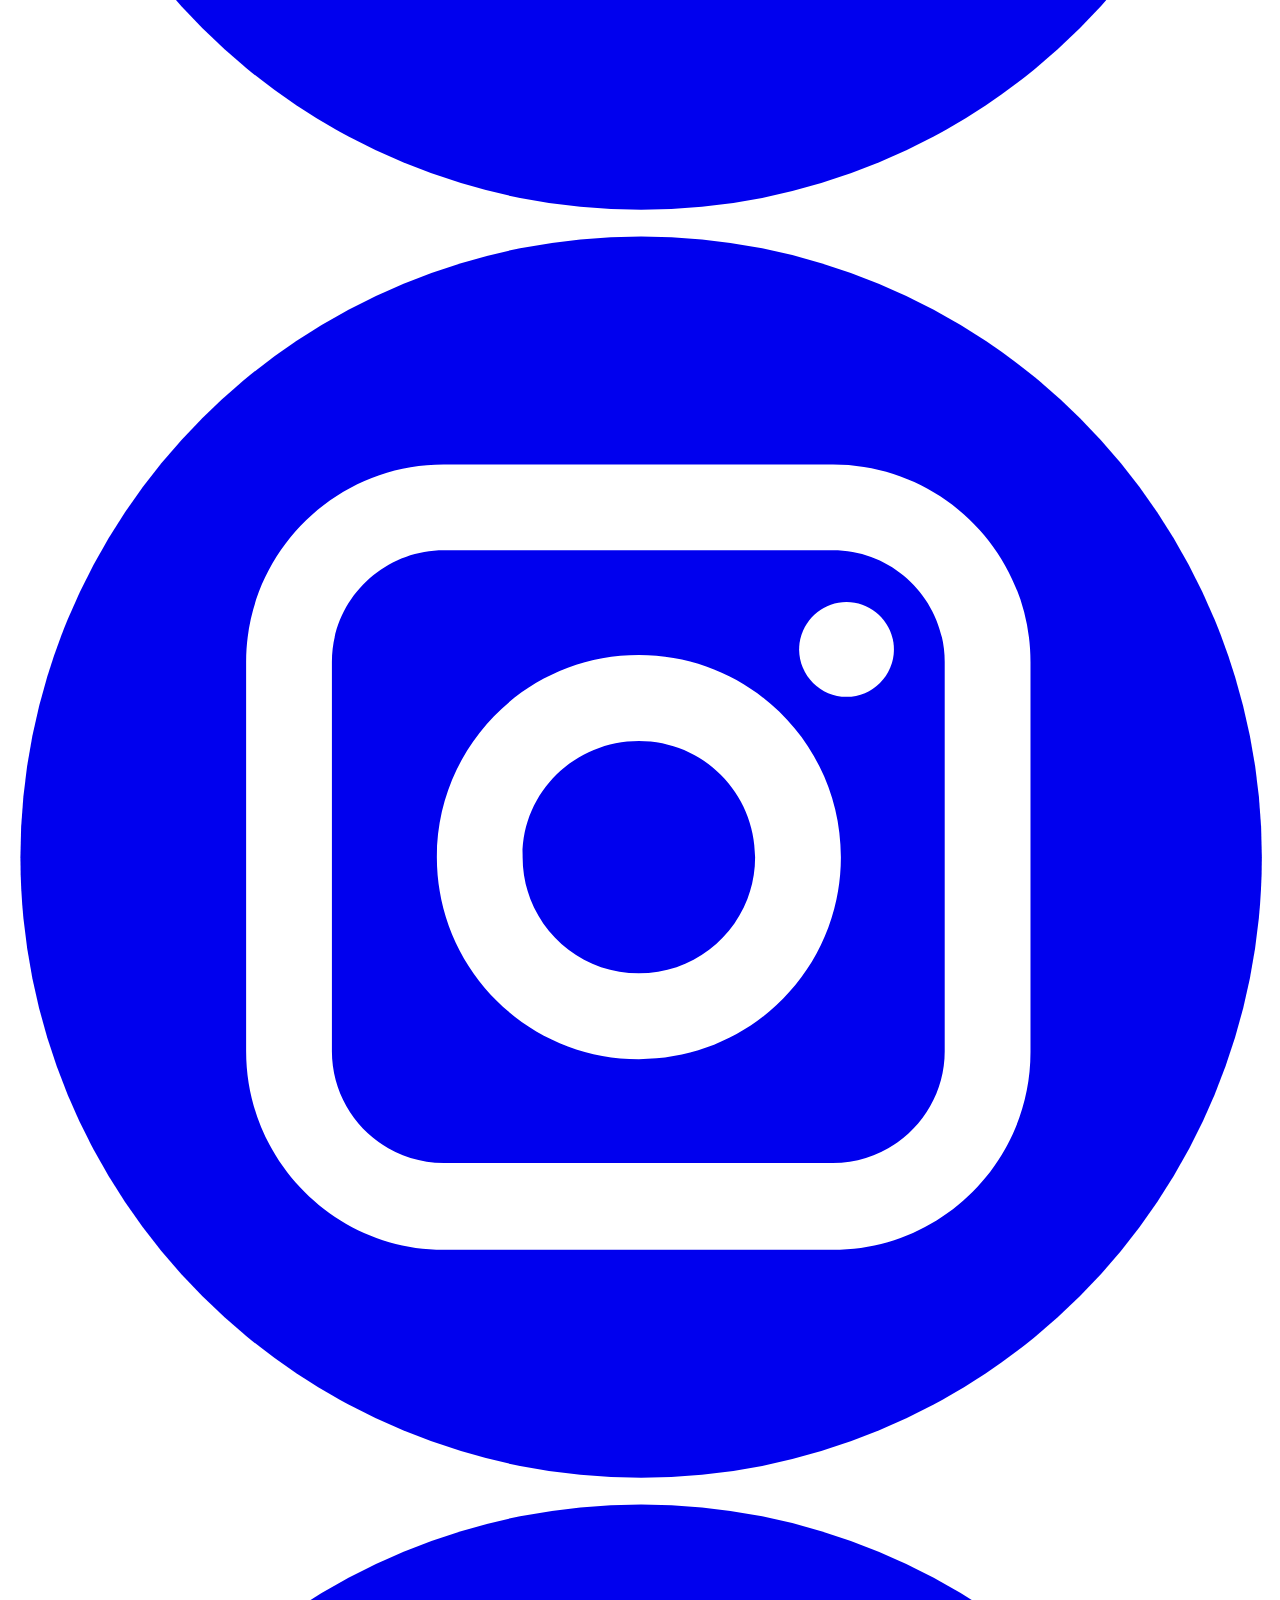
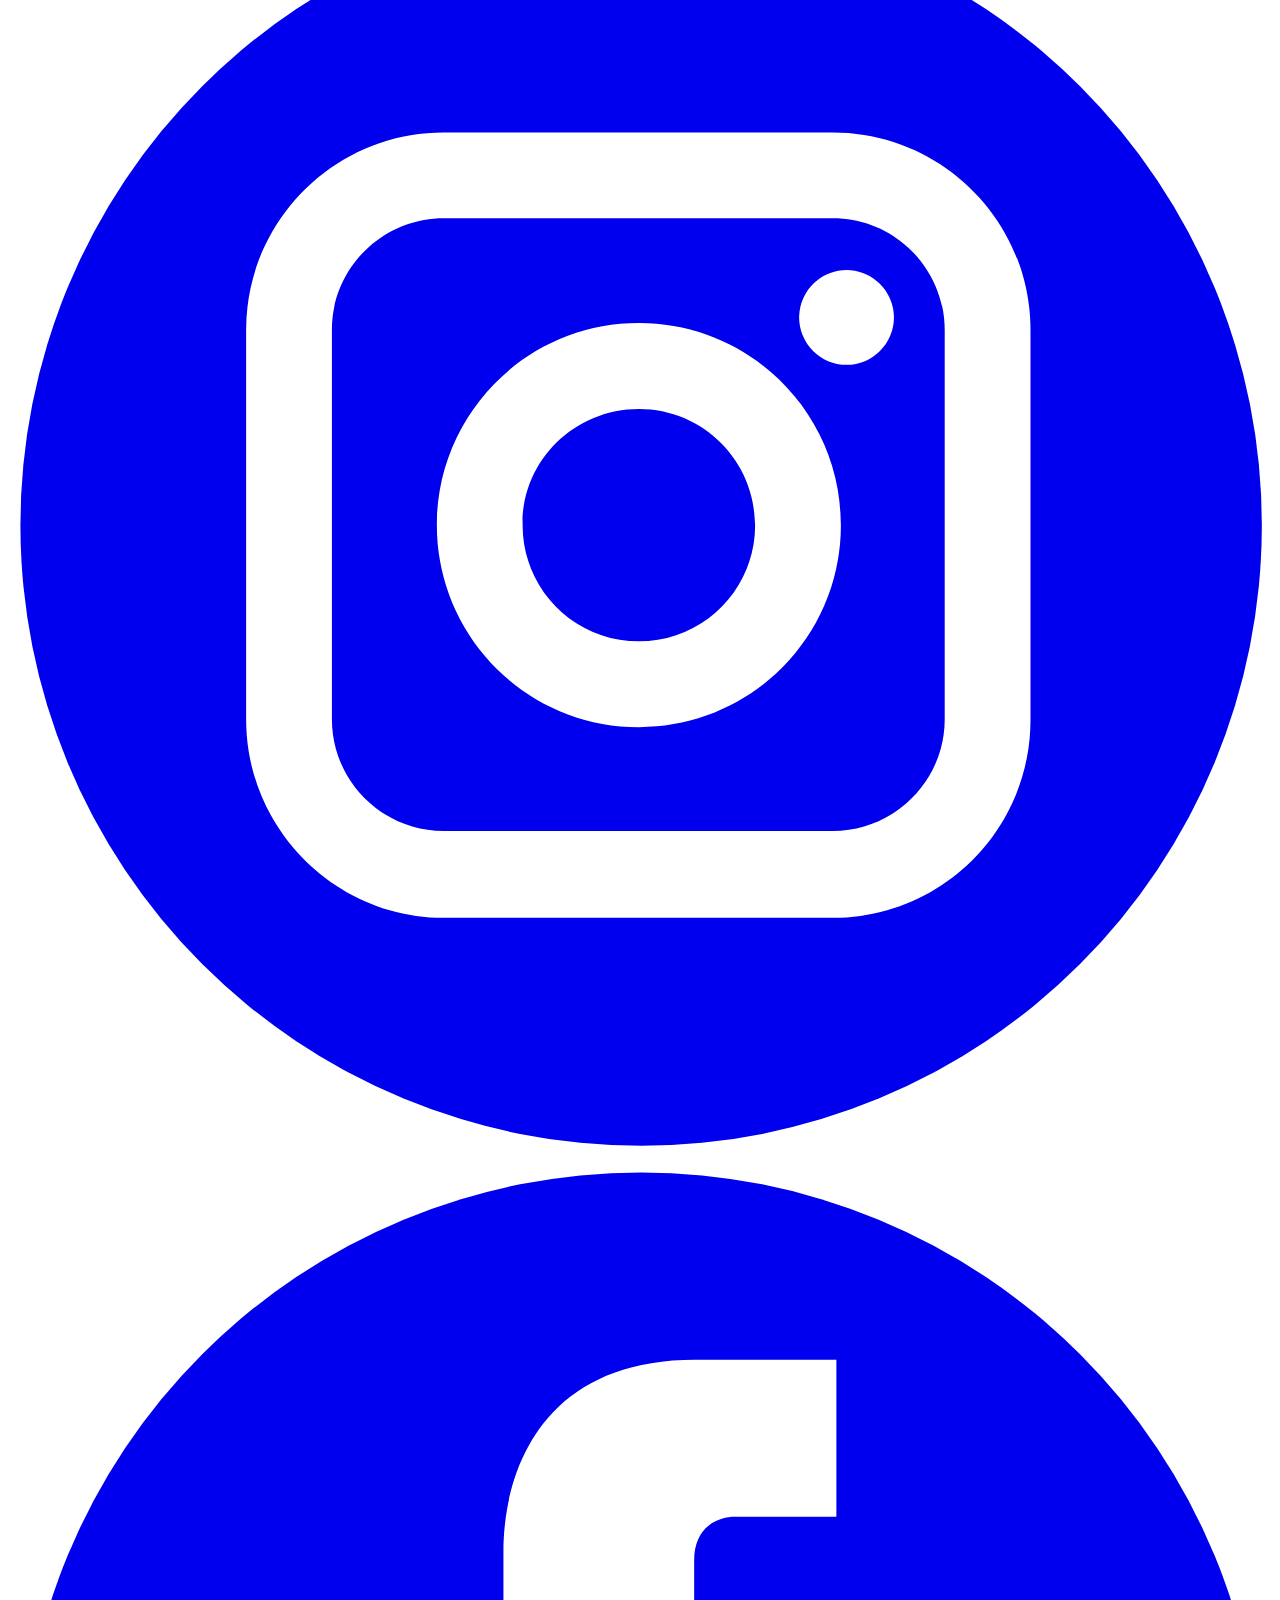
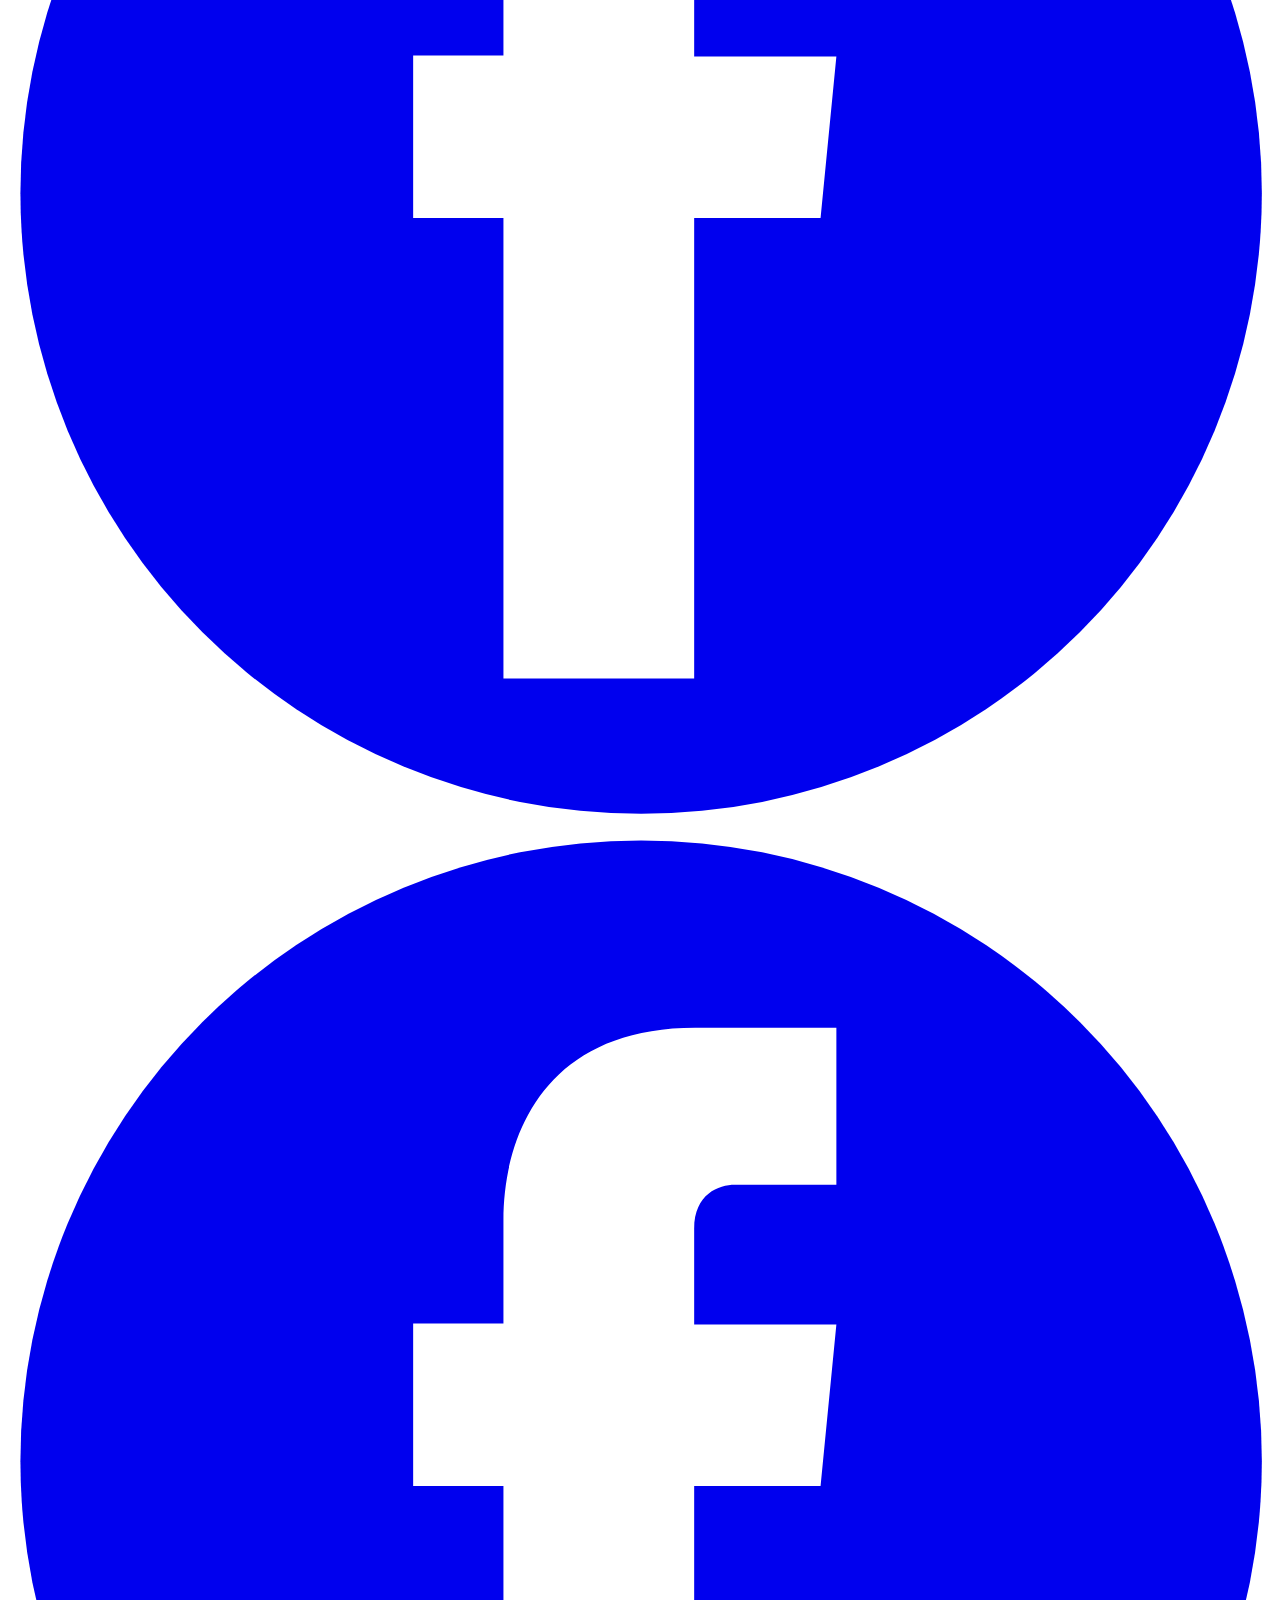
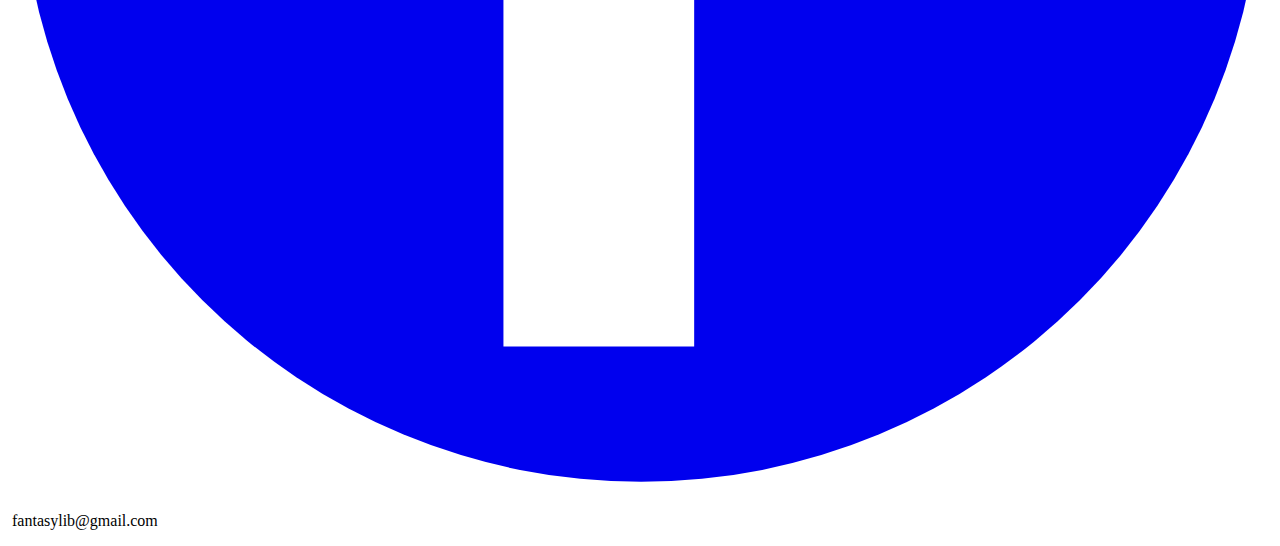
==== commit 8bb4e5cc: "Add files via upload" ====
--- a/site/html/Авторизация.html
+++ b/site/html/Авторизация.html
@@ -112,21 +112,21 @@
         <p class="u-small-text u-text u-text-variant u-text-3"><span class="u-file-icon u-icon u-text-black"><img src="images/4.png" alt=""></span>&nbsp;8 448 637 22 11
         </p>
         <div class="u-social-icons u-spacing-10 u-social-icons-1">
-          <a class="u-social-url" target="_blank" data-type="VK" title="VK" href="vk.com"><span class="u-icon u-social-icon u-social-vk u-icon-2"><svg class="u-svg-link" preserveAspectRatio="xMidYMin slice" viewBox="0 0 112 112" style=""><use xmlns:xlink="http://www.w3.org/1999/xlink" xlink:href="#svg-324f"></use></svg><svg class="u-svg-content" viewBox="0 0 112 112" x="0" y="0" id="svg-324f"><circle fill="currentColor" class="st0" cx="56.1" cy="56.1" r="55"></circle><path fill="#FFFFFF" d="M88.2,80.7l-9.8,0.1c0,0-2.1,0.4-4.9-1.5c-3.7-2.5-7.2-9.1-9.9-8.2C60.9,72,61,77.9,61,77.9s0,1.3-0.6,1.9
+          <a class="u-social-url" target="_blank" data-type="VK" title="VK" href="https://vk.com/"><span class="u-icon u-social-icon u-social-vk u-icon-2"><svg class="u-svg-link" preserveAspectRatio="xMidYMin slice" viewBox="0 0 112 112" style=""><use xmlns:xlink="http://www.w3.org/1999/xlink" xlink:href="#svg-324f"></use></svg><svg class="u-svg-content" viewBox="0 0 112 112" x="0" y="0" id="svg-324f"><circle fill="currentColor" class="st0" cx="56.1" cy="56.1" r="55"></circle><path fill="#FFFFFF" d="M88.2,80.7l-9.8,0.1c0,0-2.1,0.4-4.9-1.5c-3.7-2.5-7.2-9.1-9.9-8.2C60.9,72,61,77.9,61,77.9s0,1.3-0.6,1.9
             c-0.7,0.7-2,0.9-2,0.9H54c0,0-9.7,0.6-18.3-8.3c-9.3-9.7-17.6-29-17.6-29s-0.5-1.3,0-1.9c0.6-0.7,2.2-0.7,2.2-0.7l10.5-0.1
             c0,0,1,0.2,1.7,0.7c0.6,0.4,0.9,1.2,0.9,1.2s1.7,4.3,4,8.2c4.4,7.6,6.4,9.3,7.9,8.4c2.2-1.2,1.5-10.7,1.5-10.7s0-3.5-1.1-5
             c-0.9-1.2-2.5-1.5-3.3-1.6c-0.6-0.1,0.4-1.5,1.6-2.1c1.9-0.9,5.2-1,9.2-0.9c3.1,0,4,0.2,5.2,0.5c3.6,0.9,2.4,4.3,2.4,12.4
             c0,2.6-0.5,6.3,1.4,7.5c0.8,0.5,2.8,0.1,7.7-8.3c2.3-4,4.1-8.6,4.1-8.6s0.4-0.8,1-1.2s1.4-0.3,1.4-0.3l11.1-0.1c0,0,3.3-0.4,3.9,1.1
             c0.6,1.6-1.2,5.3-5.8,11.3c-7.4,9.9-8.3,9-2.1,14.7c5.9,5.5,7.1,8.1,7.3,8.5C93.4,80.4,88.2,80.7,88.2,80.7z"></path></svg></span>
           </a>
-          <a class="u-social-url" target="_blank" data-type="YouTube" title="YouTube" href="youtube.com"><span class="u-icon u-social-icon u-social-youtube u-icon-3"><svg class="u-svg-link" preserveAspectRatio="xMidYMin slice" viewBox="0 0 112 112" style=""><use xmlns:xlink="http://www.w3.org/1999/xlink" xlink:href="#svg-bf79"></use></svg><svg class="u-svg-content" viewBox="0 0 112 112" x="0" y="0" id="svg-bf79"><circle fill="currentColor" cx="56.1" cy="56.1" r="55"></circle><path fill="#FFFFFF" d="M74.9,33.3H37.3c-7.4,0-13.4,6-13.4,13.4v18.8c0,7.4,6,13.4,13.4,13.4h37.6c7.4,0,13.4-6,13.4-13.4V46.7 C88.3,39.3,82.3,33.3,74.9,33.3L74.9,33.3z M65.9,57l-17.6,8.4c-0.5,0.2-1-0.1-1-0.6V47.5c0-0.5,0.6-0.9,1-0.6l17.6,8.9 C66.4,56,66.4,56.8,65.9,57L65.9,57z"></path></svg></span>
+          <a class="u-social-url" target="_blank" data-type="YouTube" title="YouTube" href="https://www.youtube.com/"><span class="u-icon u-social-icon u-social-youtube u-icon-3"><svg class="u-svg-link" preserveAspectRatio="xMidYMin slice" viewBox="0 0 112 112" style=""><use xmlns:xlink="http://www.w3.org/1999/xlink" xlink:href="#svg-bf79"></use></svg><svg class="u-svg-content" viewBox="0 0 112 112" x="0" y="0" id="svg-bf79"><circle fill="currentColor" cx="56.1" cy="56.1" r="55"></circle><path fill="#FFFFFF" d="M74.9,33.3H37.3c-7.4,0-13.4,6-13.4,13.4v18.8c0,7.4,6,13.4,13.4,13.4h37.6c7.4,0,13.4-6,13.4-13.4V46.7 C88.3,39.3,82.3,33.3,74.9,33.3L74.9,33.3z M65.9,57l-17.6,8.4c-0.5,0.2-1-0.1-1-0.6V47.5c0-0.5,0.6-0.9,1-0.6l17.6,8.9 C66.4,56,66.4,56.8,65.9,57L65.9,57z"></path></svg></span>
           </a>
-          <a class="u-social-url" title="instagram" target="_blank" href="https://instagram.com/name"><span class="u-icon u-social-icon u-social-instagram u-icon-4"><svg class="u-svg-link" preserveAspectRatio="xMidYMin slice" viewBox="0 0 112 112" style=""><use xmlns:xlink="http://www.w3.org/1999/xlink" xlink:href="#svg-da2d"></use></svg><svg class="u-svg-content" viewBox="0 0 112 112" x="0" y="0" id="svg-da2d"><circle fill="currentColor" cx="56.1" cy="56.1" r="55"></circle><path fill="#FFFFFF" d="M55.9,38.2c-9.9,0-17.9,8-17.9,17.9C38,66,46,74,55.9,74c9.9,0,17.9-8,17.9-17.9C73.8,46.2,65.8,38.2,55.9,38.2
+          <a class="u-social-url" title="instagram" target="_blank" href="https://instagram.com/"><span class="u-icon u-social-icon u-social-instagram u-icon-4"><svg class="u-svg-link" preserveAspectRatio="xMidYMin slice" viewBox="0 0 112 112" style=""><use xmlns:xlink="http://www.w3.org/1999/xlink" xlink:href="#svg-da2d"></use></svg><svg class="u-svg-content" viewBox="0 0 112 112" x="0" y="0" id="svg-da2d"><circle fill="currentColor" cx="56.1" cy="56.1" r="55"></circle><path fill="#FFFFFF" d="M55.9,38.2c-9.9,0-17.9,8-17.9,17.9C38,66,46,74,55.9,74c9.9,0,17.9-8,17.9-17.9C73.8,46.2,65.8,38.2,55.9,38.2
 z M55.9,66.4c-5.7,0-10.3-4.6-10.3-10.3c-0.1-5.7,4.6-10.3,10.3-10.3c5.7,0,10.3,4.6,10.3,10.3C66.2,61.8,61.6,66.4,55.9,66.4z"></path><path fill="#FFFFFF" d="M74.3,33.5c-2.3,0-4.2,1.9-4.2,4.2s1.9,4.2,4.2,4.2s4.2-1.9,4.2-4.2S76.6,33.5,74.3,33.5z"></path><path fill="#FFFFFF" d="M73.1,21.3H38.6c-9.7,0-17.5,7.9-17.5,17.5v34.5c0,9.7,7.9,17.6,17.5,17.6h34.5c9.7,0,17.5-7.9,17.5-17.5V38.8
 C90.6,29.1,82.7,21.3,73.1,21.3z M83,73.3c0,5.5-4.5,9.9-9.9,9.9H38.6c-5.5,0-9.9-4.5-9.9-9.9V38.8c0-5.5,4.5-9.9,9.9-9.9h34.5
 c5.5,0,9.9,4.5,9.9,9.9V73.3z"></path></svg></span>
           </a>
-          <a class="u-social-url" target="_blank" data-type="Facebook" title="Facebook" href=""><span class="u-icon u-social-facebook u-social-icon u-icon-5"><svg class="u-svg-link" preserveAspectRatio="xMidYMin slice" viewBox="0 0 112 112" style=""><use xmlns:xlink="http://www.w3.org/1999/xlink" xlink:href="#svg-9c53"></use></svg><svg class="u-svg-content" viewBox="0 0 112 112" x="0" y="0" id="svg-9c53"><circle fill="currentColor" cx="56.1" cy="56.1" r="55"></circle><path fill="#FFFFFF" d="M73.5,31.6h-9.1c-1.4,0-3.6,0.8-3.6,3.9v8.5h12.6L72,58.3H60.8v40.8H43.9V58.3h-8V43.9h8v-9.2
+          <a class="u-social-url" target="_blank" data-type="Facebook" title="Facebook" href="https://ru-ru.facebook.com/"><span class="u-icon u-social-facebook u-social-icon u-icon-5"><svg class="u-svg-link" preserveAspectRatio="xMidYMin slice" viewBox="0 0 112 112" style=""><use xmlns:xlink="http://www.w3.org/1999/xlink" xlink:href="#svg-9c53"></use></svg><svg class="u-svg-content" viewBox="0 0 112 112" x="0" y="0" id="svg-9c53"><circle fill="currentColor" cx="56.1" cy="56.1" r="55"></circle><path fill="#FFFFFF" d="M73.5,31.6h-9.1c-1.4,0-3.6,0.8-3.6,3.9v8.5h12.6L72,58.3H60.8v40.8H43.9V58.3h-8V43.9h8v-9.2
             c0-6.7,3.1-17,17-17h12.5v13.9H73.5z"></path></svg></span>
           </a>
         </div>
